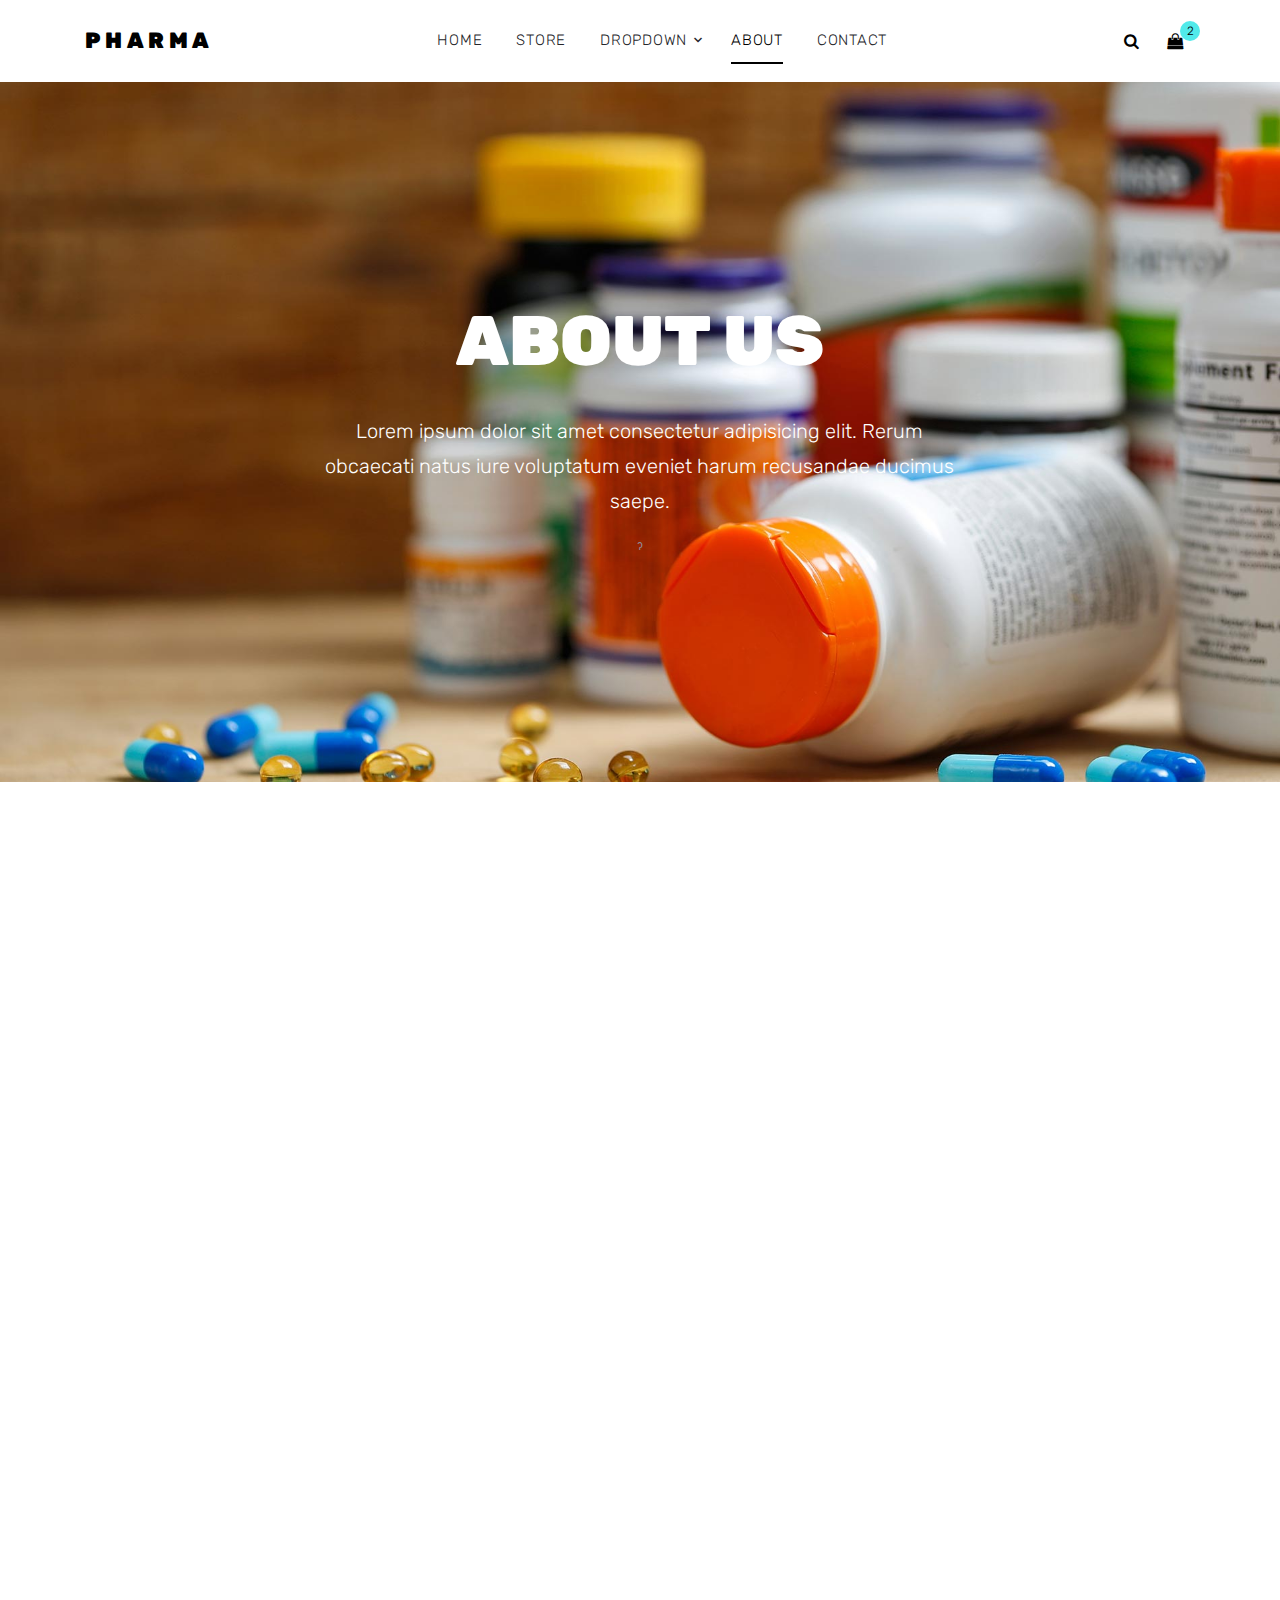
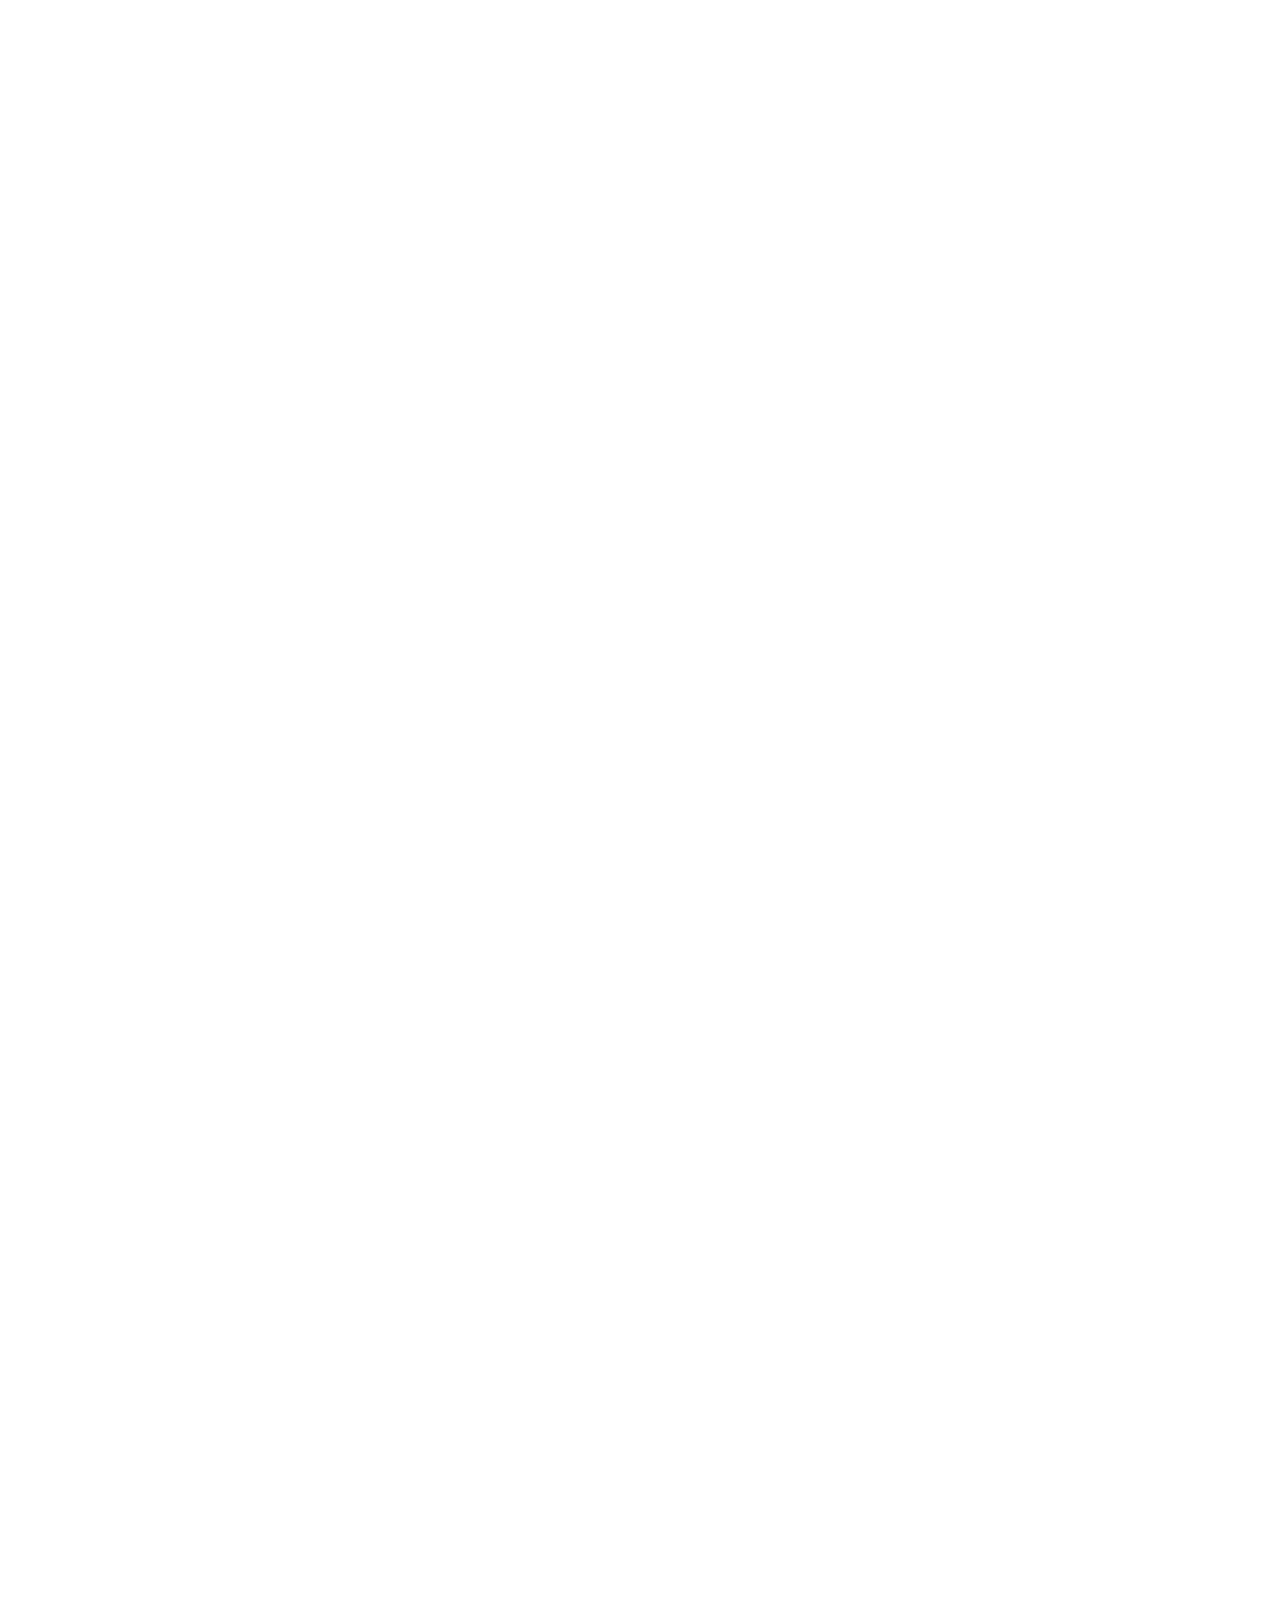
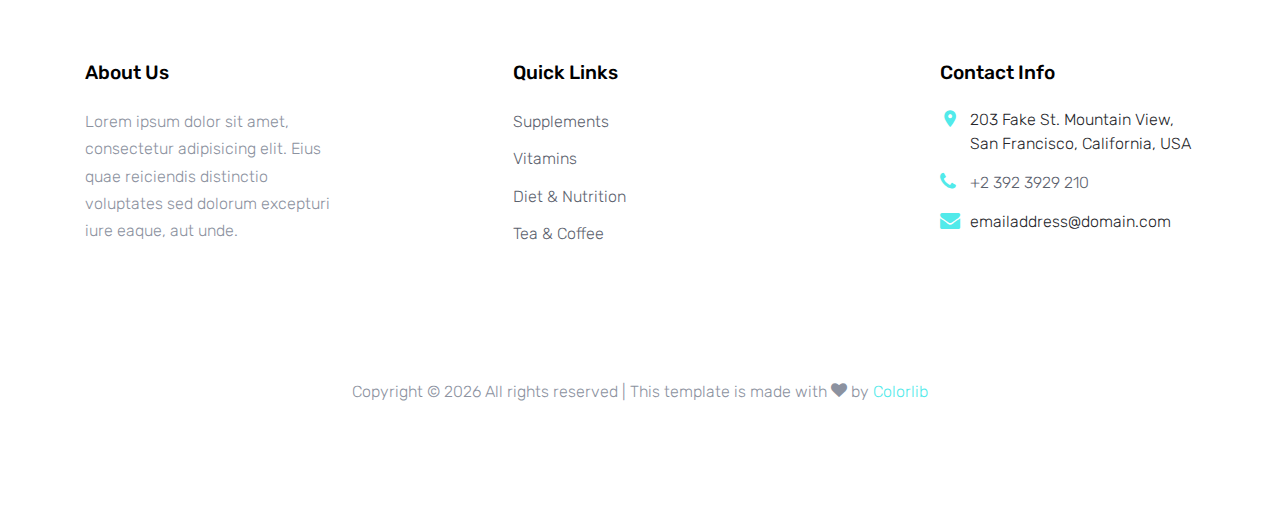
==== about.html @ a9eef4cd "first commit" ====
<!DOCTYPE html>
<html lang="en">

<head>
  <title>Pharma &mdash; Colorlib Template</title>
  <meta charset="utf-8">
  <meta name="viewport" content="width=device-width, initial-scale=1, shrink-to-fit=no">

  <link href="https://fonts.googleapis.com/css?family=Rubik:400,700|Crimson+Text:400,400i" rel="stylesheet">
  <link rel="stylesheet" href="fonts/icomoon/style.css">

  <link rel="stylesheet" href="css/bootstrap.min.css">
  <link rel="stylesheet" href="css/magnific-popup.css">
  <link rel="stylesheet" href="css/jquery-ui.css">
  <link rel="stylesheet" href="css/owl.carousel.min.css">
  <link rel="stylesheet" href="css/owl.theme.default.min.css">


  <link rel="stylesheet" href="css/aos.css">

  <link rel="stylesheet" href="css/style.css">

</head>

<body>

  <div class="site-wrap">


    <div class="site-navbar py-2">

      <div class="search-wrap">
        <div class="container">
          <a href="#" class="search-close js-search-close"><span class="icon-close2"></span></a>
          <form action="#" method="post">
            <input type="text" class="form-control" placeholder="Search keyword and hit enter...">
          </form>
        </div>
      </div>

      <div class="container">
        <div class="d-flex align-items-center justify-content-between">
          <div class="logo">
            <div class="site-logo">
              <a href="index.html" class="js-logo-clone">Pharma</a>
            </div>
          </div>
          <div class="main-nav d-none d-lg-block">
            <nav class="site-navigation text-right text-md-center" role="navigation">
              <ul class="site-menu js-clone-nav d-none d-lg-block">
                <li><a href="index.html">Home</a></li>
                <li><a href="shop.html">Store</a></li>
                <li class="has-children">
                  <a href="#">Dropdown</a>
                  <ul class="dropdown">
                    <li><a href="#">Supplements</a></li>
                    <li class="has-children">
                      <a href="#">Vitamins</a>
                      <ul class="dropdown">
                        <li><a href="#">Supplements</a></li>
                        <li><a href="#">Vitamins</a></li>
                        <li><a href="#">Diet &amp; Nutrition</a></li>
                        <li><a href="#">Tea &amp; Coffee</a></li>
                      </ul>
                    </li>
                    <li><a href="#">Diet &amp; Nutrition</a></li>
                    <li><a href="#">Tea &amp; Coffee</a></li>

                  </ul>
                </li>
                <li class="active"><a href="about.html">About</a></li>
                <li><a href="contact.html">Contact</a></li>
              </ul>
            </nav>
          </div>
          <div class="icons">
            <a href="#" class="icons-btn d-inline-block js-search-open"><span class="icon-search"></span></a>
            <a href="cart.html" class="icons-btn d-inline-block bag">
              <span class="icon-shopping-bag"></span>
              <span class="number">2</span>
            </a>
            <a href="#" class="site-menu-toggle js-menu-toggle ml-3 d-inline-block d-lg-none"><span
                class="icon-menu"></span></a>
          </div>
        </div>
      </div>
    </div>

    <div class="site-blocks-cover inner-page" style="background-image: url('images/hero_1.jpg');">
      <div class="container">
        <div class="row">
          <div class="col-lg-7 mx-auto align-self-center">
            <div class=" text-center">
              <h1>About Us</h1>
              <p>Lorem ipsum dolor sit amet consectetur adipisicing elit. Rerum obcaecati natus iure voluptatum eveniet harum recusandae ducimus saepe.</p>ˀ
            </div>
          </div>
        </div>
      </div>
    </div>

    <div class="site-section bg-light custom-border-bottom" data-aos="fade">
      <div class="container">
        <div class="row mb-5">
          <div class="col-md-6">
            <div class="block-16">
              <figure>
                <img src="images/bg_1.jpg" alt="Image placeholder" class="img-fluid rounded">
                <a href="https://vimeo.com/channels/staffpicks/93951774" class="play-button popup-vimeo"><span
                    class="icon-play"></span></a>
    
              </figure>
            </div>
          </div>
          <div class="col-md-1"></div>
          <div class="col-md-5">
    
    
            <div class="site-section-heading pt-3 mb-4">
              <h2 class="text-black">How We Started</h2>
            </div>
            <p>Lorem ipsum dolor sit amet, consectetur adipisicing elit. Eius repellat, dicta at laboriosam, nemo
              exercitationem itaque eveniet architecto cumque, deleniti commodi molestias repellendus quos sequi hic fugiat
              asperiores illum. Atque, in, fuga excepturi corrupti error corporis aliquam unde nostrum quas.</p>
            <p>Accusantium dolor ratione maiores est deleniti nihil? Dignissimos est, sunt nulla illum autem in, quibusdam
              cumque recusandae, laudantium minima repellendus.</p>
    
          </div>
        </div>
      </div>
    </div>

    

    <div class="site-section bg-light custom-border-bottom" data-aos="fade">
      <div class="container">
        <div class="row mb-5">
          <div class="col-md-6 order-md-2">
            <div class="block-16">
              <figure>
                <img src="images/hero_1.jpg" alt="Image placeholder" class="img-fluid rounded">
                <a href="https://vimeo.com/channels/staffpicks/93951774" class="play-button popup-vimeo"><span
                    class="icon-play"></span></a>
    
              </figure>
            </div>
          </div>
          <div class="col-md-5 mr-auto">
    
    
            <div class="site-section-heading pt-3 mb-4">
              <h2 class="text-black">We Are Trusted Company</h2>
            </div>
            <p class="text-black">Lorem ipsum dolor sit amet, consectetur adipisicing elit. Eius repellat, dicta at laboriosam, nemo
              exercitationem itaque eveniet architecto cumque, deleniti commodi molestias repellendus quos sequi hic fugiat
              asperiores illum. Atque, in, fuga excepturi corrupti error corporis aliquam unde nostrum quas.</p>
            <p class="text-black">Accusantium dolor ratione maiores est deleniti nihil? Dignissimos est, sunt nulla illum autem in, quibusdam
              cumque recusandae, laudantium minima repellendus.</p>
    
          </div>
        </div>
      </div>
    </div>
    
    <div class="site-section site-section-sm site-blocks-1 border-0" data-aos="fade">
      <div class="container">
        <div class="row">
          <div class="col-md-6 col-lg-4 d-lg-flex mb-4 mb-lg-0 pl-4" data-aos="fade-up" data-aos-delay="">
            <div class="icon mr-4 align-self-start">
              <span class="icon-truck text-primary"></span>
            </div>
            <div class="text">
              <h2>Free Shipping</h2>
              <p>Lorem ipsum dolor sit amet, consectetur adipiscing elit. Phasellus at iaculis quam. Integer accumsan
                tincidunt fringilla.</p>
            </div>
          </div>
          <div class="col-md-6 col-lg-4 d-lg-flex mb-4 mb-lg-0 pl-4" data-aos="fade-up" data-aos-delay="100">
            <div class="icon mr-4 align-self-start">
              <span class="icon-refresh2 text-primary"></span>
            </div>
            <div class="text">
              <h2>Free Returns</h2>
              <p>Lorem ipsum dolor sit amet, consectetur adipiscing elit. Phasellus at iaculis quam. Integer accumsan
                tincidunt fringilla.</p>
            </div>
          </div>
          <div class="col-md-6 col-lg-4 d-lg-flex mb-4 mb-lg-0 pl-4" data-aos="fade-up" data-aos-delay="200">
            <div class="icon mr-4 align-self-start">
              <span class="icon-help text-primary"></span>
            </div>
            <div class="text">
              <h2>Customer Support</h2>
              <p>Lorem ipsum dolor sit amet, consectetur adipiscing elit. Phasellus at iaculis quam. Integer accumsan
                tincidunt fringilla.</p>
            </div>
          </div>
        </div>
      </div>
    </div>
    

    <div class="site-section bg-light custom-border-bottom" data-aos="fade">
      <div class="container">
        <div class="row justify-content-center mb-5">
          <div class="col-md-7 site-section-heading text-center pt-4">
            <h2>The Team</h2>
          </div>
        </div>
        <div class="row">
          <div class="col-md-6 col-lg-6 mb-5">
    
            <div class="block-38 text-center">
              <div class="block-38-img">
                <div class="block-38-header">
                  <img src="images/person_1.jpg" alt="Image placeholder" class="mb-4">
                  <h3 class="block-38-heading h4">Elizabeth Graham</h3>
                  <p class="block-38-subheading">CEO/Co-Founder</p>
                </div>
                <div class="block-38-body">
                  <p>Lorem ipsum dolor sit amet consectetur adipisicing elit. Vitae aut minima nihil sit distinctio
                    recusandae doloribus ut fugit officia voluptate soluta. </p>
                </div>
              </div>
            </div>
          </div>
          <div class="col-md-6 col-lg-6 mb-5">
            <div class="block-38 text-center">
              <div class="block-38-img">
                <div class="block-38-header">
                  <img src="images/person_2.jpg" alt="Image placeholder" class="mb-4">
                  <h3 class="block-38-heading h4">Jennifer Greive</h3>
                  <p class="block-38-subheading">Co-Founder</p>
                </div>
                <div class="block-38-body">
                  <p>Lorem ipsum dolor sit amet consectetur adipisicing elit. Vitae aut minima nihil sit distinctio
                    recusandae doloribus ut fugit officia voluptate soluta. </p>
                </div>
              </div>
            </div>
          </div>
          <div class="col-md-6 col-lg-6 mb-5">
            <div class="block-38 text-center">
              <div class="block-38-img">
                <div class="block-38-header">
                  <img src="images/person_3.jpg" alt="Image placeholder" class="mb-4">
                  <h3 class="block-38-heading h4">Patrick Marx</h3>
                  <p class="block-38-subheading">Marketing</p>
                </div>
                <div class="block-38-body">
                  <p>Lorem ipsum dolor sit amet consectetur adipisicing elit. Vitae aut minima nihil sit distinctio
                    recusandae doloribus ut fugit officia voluptate soluta. </p>
                </div>
              </div>
            </div>
          </div>
          <div class="col-md-6 col-lg-6 mb-5">
            <div class="block-38 text-center">
              <div class="block-38-img">
                <div class="block-38-header">
                  <img src="images/person_4.jpg" alt="Image placeholder" class="mb-4">
                  <h3 class="block-38-heading h4">Mike Coolbert</h3>
                  <p class="block-38-subheading">Sales Manager</p>
                </div>
                <div class="block-38-body">
                  <p>Lorem ipsum dolor sit amet consectetur adipisicing elit. Vitae aut minima nihil sit distinctio
                    recusandae doloribus ut fugit officia voluptate soluta. </p>
                </div>
              </div>
            </div>
          </div>
        </div>
      </div>
    </div>


    <footer class="site-footer">
      <div class="container">
        <div class="row">
          <div class="col-md-6 col-lg-3 mb-4 mb-lg-0">

            <div class="block-7">
              <h3 class="footer-heading mb-4">About Us</h3>
              <p>Lorem ipsum dolor sit amet, consectetur adipisicing elit. Eius quae reiciendis distinctio voluptates
                sed dolorum excepturi iure eaque, aut unde.</p>
            </div>

          </div>
          <div class="col-lg-3 mx-auto mb-5 mb-lg-0">
            <h3 class="footer-heading mb-4">Quick Links</h3>
            <ul class="list-unstyled">
              <li><a href="#">Supplements</a></li>
              <li><a href="#">Vitamins</a></li>
              <li><a href="#">Diet &amp; Nutrition</a></li>
              <li><a href="#">Tea &amp; Coffee</a></li>
            </ul>
          </div>

          <div class="col-md-6 col-lg-3">
            <div class="block-5 mb-5">
              <h3 class="footer-heading mb-4">Contact Info</h3>
              <ul class="list-unstyled">
                <li class="address">203 Fake St. Mountain View, San Francisco, California, USA</li>
                <li class="phone"><a href="tel://23923929210">+2 392 3929 210</a></li>
                <li class="email">emailaddress@domain.com</li>
              </ul>
            </div>


          </div>
        </div>
        <div class="row pt-5 mt-5 text-center">
          <div class="col-md-12">
            <p>
              <!-- Link back to Colorlib can't be removed. Template is licensed under CC BY 3.0. -->
              Copyright &copy;
              <script>document.write(new Date().getFullYear());</script> All rights reserved | This template is made
              with <i class="icon-heart" aria-hidden="true"></i> by <a href="https://colorlib.com" target="_blank"
                class="text-primary">Colorlib</a>
              <!-- Link back to Colorlib can't be removed. Template is licensed under CC BY 3.0. -->
            </p>
          </div>

        </div>
      </div>
    </footer>
  </div>

  <script src="js/jquery-3.3.1.min.js"></script>
  <script src="js/jquery-ui.js"></script>
  <script src="js/popper.min.js"></script>
  <script src="js/bootstrap.min.js"></script>
  <script src="js/owl.carousel.min.js"></script>
  <script src="js/jquery.magnific-popup.min.js"></script>
  <script src="js/aos.js"></script>

  <script src="js/main.js"></script>

</body>

</html>
---- fonts/icomoon/style.css ----
@font-face {
  font-family: 'icomoon';
  src:  url('fonts/icomoon.eot?10si43');
  src:  url('fonts/icomoon.eot?10si43#iefix') format('embedded-opentype'),
    url('fonts/icomoon.ttf?10si43') format('truetype'),
    url('fonts/icomoon.woff?10si43') format('woff'),
    url('fonts/icomoon.svg?10si43#icomoon') format('svg');
  font-weight: normal;
  font-style: normal;
}

[class^="icon-"], [class*=" icon-"] {
  /* use !important to prevent issues with browser extensions that change fonts */
  font-family: 'icomoon' !important;
  speak: none;
  font-style: normal;
  font-weight: normal;
  font-variant: normal;
  text-transform: none;
  line-height: 1;

  /* Better Font Rendering =========== */
  -webkit-font-smoothing: antialiased;
  -moz-osx-font-smoothing: grayscale;
}

.icon-asterisk:before {
  content: "\f069";
}
.icon-plus:before {
  content: "\f067";
}
.icon-question:before {
  content: "\f128";
}
.icon-minus:before {
  content: "\f068";
}
.icon-glass:before {
  content: "\f000";
}
.icon-music:before {
  content: "\f001";
}
.icon-search:before {
  content: "\f002";
}
.icon-envelope-o:before {
  content: "\f003";
}
.icon-heart:before {
  content: "\f004";
}
.icon-star:before {
  content: "\f005";
}
.icon-star-o:before {
  content: "\f006";
}
.icon-user:before {
  content: "\f007";
}
.icon-film:before {
  content: "\f008";
}
.icon-th-large:before {
  content: "\f009";
}
.icon-th:before {
  content: "\f00a";
}
.icon-th-list:before {
  content: "\f00b";
}
.icon-check:before {
  content: "\f00c";
}
.icon-close:before {
  content: "\f00d";
}
.icon-remove:before {
  content: "\f00d";
}
.icon-times:before {
  content: "\f00d";
}
.icon-search-plus:before {
  content: "\f00e";
}
.icon-search-minus:before {
  content: "\f010";
}
.icon-power-off:before {
  content: "\f011";
}
.icon-signal:before {
  content: "\f012";
}
.icon-cog:before {
  content: "\f013";
}
.icon-gear:before {
  content: "\f013";
}
.icon-trash-o:before {
  content: "\f014";
}
.icon-home:before {
  content: "\f015";
}
.icon-file-o:before {
  content: "\f016";
}
.icon-clock-o:before {
  content: "\f017";
}
.icon-road:before {
  content: "\f018";
}
.icon-download:before {
  content: "\f019";
}
.icon-arrow-circle-o-down:before {
  content: "\f01a";
}
.icon-arrow-circle-o-up:before {
  content: "\f01b";
}
.icon-inbox:before {
  content: "\f01c";
}
.icon-play-circle-o:before {
  content: "\f01d";
}
.icon-repeat:before {
  content: "\f01e";
}
.icon-rotate-right:before {
  content: "\f01e";
}
.icon-refresh:before {
  content: "\f021";
}
.icon-list-alt:before {
  content: "\f022";
}
.icon-lock:before {
  content: "\f023";
}
.icon-flag:before {
  content: "\f024";
}
.icon-headphones:before {
  content: "\f025";
}
.icon-volume-off:before {
  content: "\f026";
}
.icon-volume-down:before {
  content: "\f027";
}
.icon-volume-up:before {
  content: "\f028";
}
.icon-qrcode:before {
  content: "\f029";
}
.icon-barcode:before {
  content: "\f02a";
}
.icon-tag:before {
  content: "\f02b";
}
.icon-tags:before {
  content: "\f02c";
}
.icon-book:before {
  content: "\f02d";
}
.icon-bookmark:before {
  content: "\f02e";
}
.icon-print:before {
  content: "\f02f";
}
.icon-camera:before {
  content: "\f030";
}
.icon-font:before {
  content: "\f031";
}
.icon-bold:before {
  content: "\f032";
}
.icon-italic:before {
  content: "\f033";
}
.icon-text-height:before {
  content: "\f034";
}
.icon-text-width:before {
  content: "\f035";
}
.icon-align-left:before {
  content: "\f036";
}
.icon-align-center:before {
  content: "\f037";
}
.icon-align-right:before {
  content: "\f038";
}
.icon-align-justify:before {
  content: "\f039";
}
.icon-list:before {
  content: "\f03a";
}
.icon-dedent:before {
  content: "\f03b";
}
.icon-outdent:before {
  content: "\f03b";
}
.icon-indent:before {
  content: "\f03c";
}
.icon-video-camera:before {
  content: "\f03d";
}
.icon-image:before {
  content: "\f03e";
}
.icon-photo:before {
  content: "\f03e";
}
.icon-picture-o:before {
  content: "\f03e";
}
.icon-pencil:before {
  content: "\f040";
}
.icon-map-marker:before {
  content: "\f041";
}
.icon-adjust:before {
  content: "\f042";
}
.icon-tint:before {
  content: "\f043";
}
.icon-edit:before {
  content: "\f044";
}
.icon-pencil-square-o:before {
  content: "\f044";
}
.icon-share-square-o:before {
  content: "\f045";
}
.icon-check-square-o:before {
  content: "\f046";
}
.icon-arrows:before {
  content: "\f047";
}
.icon-step-backward:before {
  content: "\f048";
}
.icon-fast-backward:before {
  content: "\f049";
}
.icon-backward:before {
  content: "\f04a";
}
.icon-play:before {
  content: "\f04b";
}
.icon-pause:before {
  content: "\f04c";
}
.icon-stop:before {
  content: "\f04d";
}
.icon-forward:before {
  content: "\f04e";
}
.icon-fast-forward:before {
  content: "\f050";
}
.icon-step-forward:before {
  content: "\f051";
}
.icon-eject:before {
  content: "\f052";
}
.icon-chevron-left:before {
  content: "\f053";
}
.icon-chevron-right:before {
  content: "\f054";
}
.icon-plus-circle:before {
  content: "\f055";
}
.icon-minus-circle:before {
  content: "\f056";
}
.icon-times-circle:before {
  content: "\f057";
}
.icon-check-circle:before {
  content: "\f058";
}
.icon-question-circle:before {
  content: "\f059";
}
.icon-info-circle:before {
  content: "\f05a";
}
.icon-crosshairs:before {
  content: "\f05b";
}
.icon-times-circle-o:before {
  content: "\f05c";
}
.icon-check-circle-o:before {
  content: "\f05d";
}
.icon-ban:before {
  content: "\f05e";
}
.icon-arrow-left:before {
  content: "\f060";
}
.icon-arrow-right:before {
  content: "\f061";
}
.icon-arrow-up:before {
  content: "\f062";
}
.icon-arrow-down:before {
  content: "\f063";
}
.icon-mail-forward:before {
  content: "\f064";
}
.icon-share:before {
  content: "\f064";
}
.icon-expand:before {
  content: "\f065";
}
.icon-compress:before {
  content: "\f066";
}
.icon-exclamation-circle:before {
  content: "\f06a";
}
.icon-gift:before {
  content: "\f06b";
}
.icon-leaf:before {
  content: "\f06c";
}
.icon-fire:before {
  content: "\f06d";
}
.icon-eye:before {
  content: "\f06e";
}
.icon-eye-slash:before {
  content: "\f070";
}
.icon-exclamation-triangle:before {
  content: "\f071";
}
.icon-warning:before {
  content: "\f071";
}
.icon-plane:before {
  content: "\f072";
}
.icon-calendar:before {
  content: "\f073";
}
.icon-random:before {
  content: "\f074";
}
.icon-comment:before {
  content: "\f075";
}
.icon-magnet:before {
  content: "\f076";
}
.icon-chevron-up:before {
  content: "\f077";
}
.icon-chevron-down:before {
  content: "\f078";
}
.icon-retweet:before {
  content: "\f079";
}
.icon-shopping-cart:before {
  content: "\f07a";
}
.icon-folder:before {
  content: "\f07b";
}
.icon-folder-open:before {
  content: "\f07c";
}
.icon-arrows-v:before {
  content: "\f07d";
}
.icon-arrows-h:before {
  content: "\f07e";
}
.icon-bar-chart:before {
  content: "\f080";
}
.icon-bar-chart-o:before {
  content: "\f080";
}
.icon-twitter-square:before {
  content: "\f081";
}
.icon-facebook-square:before {
  content: "\f082";
}
.icon-camera-retro:before {
  content: "\f083";
}
.icon-key:before {
  content: "\f084";
}
.icon-cogs:before {
  content: "\f085";
}
.icon-gears:before {
  content: "\f085";
}
.icon-comments:before {
  content: "\f086";
}
.icon-thumbs-o-up:before {
  content: "\f087";
}
.icon-thumbs-o-down:before {
  content: "\f088";
}
.icon-star-half:before {
  content: "\f089";
}
.icon-heart-o:before {
  content: "\f08a";
}
.icon-sign-out:before {
  content: "\f08b";
}
.icon-linkedin-square:before {
  content: "\f08c";
}
.icon-thumb-tack:before {
  content: "\f08d";
}
.icon-external-link:before {
  content: "\f08e";
}
.icon-sign-in:before {
  content: "\f090";
}
.icon-trophy:before {
  content: "\f091";
}
.icon-github-square:before {
  content: "\f092";
}
.icon-upload:before {
  content: "\f093";
}
.icon-lemon-o:before {
  content: "\f094";
}
.icon-phone:before {
  content: "\f095";
}
.icon-square-o:before {
  content: "\f096";
}
.icon-bookmark-o:before {
  content: "\f097";
}
.icon-phone-square:before {
  content: "\f098";
}
.icon-twitter:before {
  content: "\f099";
}
.icon-facebook:before {
  content: "\f09a";
}
.icon-facebook-f:before {
  content: "\f09a";
}
.icon-github:before {
  content: "\f09b";
}
.icon-unlock:before {
  content: "\f09c";
}
.icon-credit-card:before {
  content: "\f09d";
}
.icon-feed:before {
  content: "\f09e";
}
.icon-rss:before {
  content: "\f09e";
}
.icon-hdd-o:before {
  content: "\f0a0";
}
.icon-bullhorn:before {
  content: "\f0a1";
}
.icon-bell-o:before {
  content: "\f0a2";
}
.icon-certificate:before {
  content: "\f0a3";
}
.icon-hand-o-right:before {
  content: "\f0a4";
}
.icon-hand-o-left:before {
  content: "\f0a5";
}
.icon-hand-o-up:before {
  content: "\f0a6";
}
.icon-hand-o-down:before {
  content: "\f0a7";
}
.icon-arrow-circle-left:before {
  content: "\f0a8";
}
.icon-arrow-circle-right:before {
  content: "\f0a9";
}
.icon-arrow-circle-up:before {
  content: "\f0aa";
}
.icon-arrow-circle-down:before {
  content: "\f0ab";
}
.icon-globe:before {
  content: "\f0ac";
}
.icon-wrench:before {
  content: "\f0ad";
}
.icon-tasks:before {
  content: "\f0ae";
}
.icon-filter:before {
  content: "\f0b0";
}
.icon-briefcase:before {
  content: "\f0b1";
}
.icon-arrows-alt:before {
  content: "\f0b2";
}
.icon-group:before {
  content: "\f0c0";
}
.icon-users:before {
  content: "\f0c0";
}
.icon-chain:before {
  content: "\f0c1";
}
.icon-link:before {
  content: "\f0c1";
}
.icon-cloud:before {
  content: "\f0c2";
}
.icon-flask:before {
  content: "\f0c3";
}
.icon-cut:before {
  content: "\f0c4";
}
.icon-scissors:before {
  content: "\f0c4";
}
.icon-copy:before {
  content: "\f0c5";
}
.icon-files-o:before {
  content: "\f0c5";
}
.icon-paperclip:before {
  content: "\f0c6";
}
.icon-floppy-o:before {
  content: "\f0c7";
}
.icon-save:before {
  content: "\f0c7";
}
.icon-square:before {
  content: "\f0c8";
}
.icon-bars:before {
  content: "\f0c9";
}
.icon-navicon:before {
  content: "\f0c9";
}
.icon-reorder:before {
  content: "\f0c9";
}
.icon-list-ul:before {
  content: "\f0ca";
}
.icon-list-ol:before {
  content: "\f0cb";
}
.icon-strikethrough:before {
  content: "\f0cc";
}
.icon-underline:before {
  content: "\f0cd";
}
.icon-table:before {
  content: "\f0ce";
}
.icon-magic:before {
  content: "\f0d0";
}
.icon-truck:before {
  content: "\f0d1";
}
.icon-pinterest:before {
  content: "\f0d2";
}
.icon-pinterest-square:before {
  content: "\f0d3";
}
.icon-google-plus-square:before {
  content: "\f0d4";
}
.icon-google-plus:before {
  content: "\f0d5";
}
.icon-money:before {
  content: "\f0d6";
}
.icon-caret-down:before {
  content: "\f0d7";
}
.icon-caret-up:before {
  content: "\f0d8";
}
.icon-caret-left:before {
  content: "\f0d9";
}
.icon-caret-right:before {
  content: "\f0da";
}
.icon-columns:before {
  content: "\f0db";
}
.icon-sort:before {
  content: "\f0dc";
}
.icon-unsorted:before {
  content: "\f0dc";
}
.icon-sort-desc:before {
  content: "\f0dd";
}
.icon-sort-down:before {
  content: "\f0dd";
}
.icon-sort-asc:before {
  content: "\f0de";
}
.icon-sort-up:before {
  content: "\f0de";
}
.icon-envelope:before {
  content: "\f0e0";
}
.icon-linkedin:before {
  content: "\f0e1";
}
.icon-rotate-left:before {
  content: "\f0e2";
}
.icon-undo:before {
  content: "\f0e2";
}
.icon-gavel:before {
  content: "\f0e3";
}
.icon-legal:before {
  content: "\f0e3";
}
.icon-dashboard:before {
  content: "\f0e4";
}
.icon-tachometer:before {
  content: "\f0e4";
}
.icon-comment-o:before {
  content: "\f0e5";
}
.icon-comments-o:before {
  content: "\f0e6";
}
.icon-bolt:before {
  content: "\f0e7";
}
.icon-flash:before {
  content: "\f0e7";
}
.icon-sitemap:before {
  content: "\f0e8";
}
.icon-umbrella:before {
  content: "\f0e9";
}
.icon-clipboard:before {
  content: "\f0ea";
}
.icon-paste:before {
  content: "\f0ea";
}
.icon-lightbulb-o:before {
  content: "\f0eb";
}
.icon-exchange:before {
  content: "\f0ec";
}
.icon-cloud-download:before {
  content: "\f0ed";
}
.icon-cloud-upload:before {
  content: "\f0ee";
}
.icon-user-md:before {
  content: "\f0f0";
}
.icon-stethoscope:before {
  content: "\f0f1";
}
.icon-suitcase:before {
  content: "\f0f2";
}
.icon-bell:before {
  content: "\f0f3";
}
.icon-coffee:before {
  content: "\f0f4";
}
.icon-cutlery:before {
  content: "\f0f5";
}
.icon-file-text-o:before {
  content: "\f0f6";
}
.icon-building-o:before {
  content: "\f0f7";
}
.icon-hospital-o:before {
  content: "\f0f8";
}
.icon-ambulance:before {
  content: "\f0f9";
}
.icon-medkit:before {
  content: "\f0fa";
}
.icon-fighter-jet:before {
  content: "\f0fb";
}
.icon-beer:before {
  content: "\f0fc";
}
.icon-h-square:before {
  content: "\f0fd";
}
.icon-plus-square:before {
  content: "\f0fe";
}
.icon-angle-double-left:before {
  content: "\f100";
}
.icon-angle-double-right:before {
  content: "\f101";
}
.icon-angle-double-up:before {
  content: "\f102";
}
.icon-angle-double-down:before {
  content: "\f103";
}
.icon-angle-left:before {
  content: "\f104";
}
.icon-angle-right:before {
  content: "\f105";
}
.icon-angle-up:before {
  content: "\f106";
}
.icon-angle-down:before {
  content: "\f107";
}
.icon-desktop:before {
  content: "\f108";
}
.icon-laptop:before {
  content: "\f109";
}
.icon-tablet:before {
  content: "\f10a";
}
.icon-mobile:before {
  content: "\f10b";
}
.icon-mobile-phone:before {
  content: "\f10b";
}
.icon-circle-o:before {
  content: "\f10c";
}
.icon-quote-left:before {
  content: "\f10d";
}
.icon-quote-right:before {
  content: "\f10e";
}
.icon-spinner:before {
  content: "\f110";
}
.icon-circle:before {
  content: "\f111";
}
.icon-mail-reply:before {
  content: "\f112";
}
.icon-reply:before {
  content: "\f112";
}
.icon-github-alt:before {
  content: "\f113";
}
.icon-folder-o:before {
  content: "\f114";
}
.icon-folder-open-o:before {
  content: "\f115";
}
.icon-smile-o:before {
  content: "\f118";
}
.icon-frown-o:before {
  content: "\f119";
}
.icon-meh-o:before {
  content: "\f11a";
}
.icon-gamepad:before {
  content: "\f11b";
}
.icon-keyboard-o:before {
  content: "\f11c";
}
.icon-flag-o:before {
  content: "\f11d";
}
.icon-flag-checkered:before {
  content: "\f11e";
}
.icon-terminal:before {
  content: "\f120";
}
.icon-code:before {
  content: "\f121";
}
.icon-mail-reply-all:before {
  content: "\f122";
}
.icon-reply-all:before {
  content: "\f122";
}
.icon-star-half-empty:before {
  content: "\f123";
}
.icon-star-half-full:before {
  content: "\f123";
}
.icon-star-half-o:before {
  content: "\f123";
}
.icon-location-arrow:before {
  content: "\f124";
}
.icon-crop:before {
  content: "\f125";
}
.icon-code-fork:before {
  content: "\f126";
}
.icon-chain-broken:before {
  content: "\f127";
}
.icon-unlink:before {
  content: "\f127";
}
.icon-info:before {
  content: "\f129";
}
.icon-exclamation:before {
  content: "\f12a";
}
.icon-superscript:before {
  content: "\f12b";
}
.icon-subscript:before {
  content: "\f12c";
}
.icon-eraser:before {
  content: "\f12d";
}
.icon-puzzle-piece:before {
  content: "\f12e";
}
.icon-microphone:before {
  content: "\f130";
}
.icon-microphone-slash:before {
  content: "\f131";
}
.icon-shield:before {
  content: "\f132";
}
.icon-calendar-o:before {
  content: "\f133";
}
.icon-fire-extinguisher:before {
  content: "\f134";
}
.icon-rocket:before {
  content: "\f135";
}
.icon-maxcdn:before {
  content: "\f136";
}
.icon-chevron-circle-left:before {
  content: "\f137";
}
.icon-chevron-circle-right:before {
  content: "\f138";
}
.icon-chevron-circle-up:before {
  content: "\f139";
}
.icon-chevron-circle-down:before {
  content: "\f13a";
}
.icon-html5:before {
  content: "\f13b";
}
.icon-css3:before {
  content: "\f13c";
}
.icon-anchor:before {
  content: "\f13d";
}
.icon-unlock-alt:before {
  content: "\f13e";
}
.icon-bullseye:before {
  content: "\f140";
}
.icon-ellipsis-h:before {
  content: "\f141";
}
.icon-ellipsis-v:before {
  content: "\f142";
}
.icon-rss-square:before {
  content: "\f143";
}
.icon-play-circle:before {
  content: "\f144";
}
.icon-ticket:before {
  content: "\f145";
}
.icon-minus-square:before {
  content: "\f146";
}
.icon-minus-square-o:before {
  content: "\f147";
}
.icon-level-up:before {
  content: "\f148";
}
.icon-level-down:before {
  content: "\f149";
}
.icon-check-square:before {
  content: "\f14a";
}
.icon-pencil-square:before {
  content: "\f14b";
}
.icon-external-link-square:before {
  content: "\f14c";
}
.icon-share-square:before {
  content: "\f14d";
}
.icon-compass:before {
  content: "\f14e";
}
.icon-caret-square-o-down:before {
  content: "\f150";
}
.icon-toggle-down:before {
  content: "\f150";
}
.icon-caret-square-o-up:before {
  content: "\f151";
}
.icon-toggle-up:before {
  content: "\f151";
}
.icon-caret-square-o-right:before {
  content: "\f152";
}
.icon-toggle-right:before {
  content: "\f152";
}
.icon-eur:before {
  content: "\f153";
}
.icon-euro:before {
  content: "\f153";
}
.icon-gbp:before {
  content: "\f154";
}
.icon-dollar:before {
  content: "\f155";
}
.icon-usd:before {
  content: "\f155";
}
.icon-inr:before {
  content: "\f156";
}
.icon-rupee:before {
  content: "\f156";
}
.icon-cny:before {
  content: "\f157";
}
.icon-jpy:before {
  content: "\f157";
}
.icon-rmb:before {
  content: "\f157";
}
.icon-yen:before {
  content: "\f157";
}
.icon-rouble:before {
  content: "\f158";
}
.icon-rub:before {
  content: "\f158";
}
.icon-ruble:before {
  content: "\f158";
}
.icon-krw:before {
  content: "\f159";
}
.icon-won:before {
  content: "\f159";
}
.icon-bitcoin:before {
  content: "\f15a";
}
.icon-btc:before {
  content: "\f15a";
}
.icon-file:before {
  content: "\f15b";
}
.icon-file-text:before {
  content: "\f15c";
}
.icon-sort-alpha-asc:before {
  content: "\f15d";
}
.icon-sort-alpha-desc:before {
  content: "\f15e";
}
.icon-sort-amount-asc:before {
  content: "\f160";
}
.icon-sort-amount-desc:before {
  content: "\f161";
}
.icon-sort-numeric-asc:before {
  content: "\f162";
}
.icon-sort-numeric-desc:before {
  content: "\f163";
}
.icon-thumbs-up:before {
  content: "\f164";
}
.icon-thumbs-down:before {
  content: "\f165";
}
.icon-youtube-square:before {
  content: "\f166";
}
.icon-youtube:before {
  content: "\f167";
}
.icon-xing:before {
  content: "\f168";
}
.icon-xing-square:before {
  content: "\f169";
}
.icon-youtube-play:before {
  content: "\f16a";
}
.icon-dropbox:before {
  content: "\f16b";
}
.icon-stack-overflow:before {
  content: "\f16c";
}
.icon-instagram:before {
  content: "\f16d";
}
.icon-flickr:before {
  content: "\f16e";
}
.icon-adn:before {
  content: "\f170";
}
.icon-bitbucket:before {
  content: "\f171";
}
.icon-bitbucket-square:before {
  content: "\f172";
}
.icon-tumblr:before {
  content: "\f173";
}
.icon-tumblr-square:before {
  content: "\f174";
}
.icon-long-arrow-down:before {
  content: "\f175";
}
.icon-long-arrow-up:before {
  content: "\f176";
}
.icon-long-arrow-left:before {
  content: "\f177";
}
.icon-long-arrow-right:before {
  content: "\f178";
}
.icon-apple:before {
  content: "\f179";
}
.icon-windows:before {
  content: "\f17a";
}
.icon-android:before {
  content: "\f17b";
}
.icon-linux:before {
  content: "\f17c";
}
.icon-dribbble:before {
  content: "\f17d";
}
.icon-skype:before {
  content: "\f17e";
}
.icon-foursquare:before {
  content: "\f180";
}
.icon-trello:before {
  content: "\f181";
}
.icon-female:before {
  content: "\f182";
}
.icon-male:before {
  content: "\f183";
}
.icon-gittip:before {
  content: "\f184";
}
.icon-gratipay:before {
  content: "\f184";
}
.icon-sun-o:before {
  content: "\f185";
}
.icon-moon-o:before {
  content: "\f186";
}
.icon-archive:before {
  content: "\f187";
}
.icon-bug:before {
  content: "\f188";
}
.icon-vk:before {
  content: "\f189";
}
.icon-weibo:before {
  content: "\f18a";
}
.icon-renren:before {
  content: "\f18b";
}
.icon-pagelines:before {
  content: "\f18c";
}
.icon-stack-exchange:before {
  content: "\f18d";
}
.icon-arrow-circle-o-right:before {
  content: "\f18e";
}
.icon-arrow-circle-o-left:before {
  content: "\f190";
}
.icon-caret-square-o-left:before {
  content: "\f191";
}
.icon-toggle-left:before {
  content: "\f191";
}
.icon-dot-circle-o:before {
  content: "\f192";
}
.icon-wheelchair:before {
  content: "\f193";
}
.icon-vimeo-square:before {
  content: "\f194";
}
.icon-try:before {
  content: "\f195";
}
.icon-turkish-lira:before {
  content: "\f195";
}
.icon-plus-square-o:before {
  content: "\f196";
}
.icon-space-shuttle:before {
  content: "\f197";
}
.icon-slack:before {
  content: "\f198";
}
.icon-envelope-square:before {
  content: "\f199";
}
.icon-wordpress:before {
  content: "\f19a";
}
.icon-openid:before {
  content: "\f19b";
}
.icon-bank:before {
  content: "\f19c";
}
.icon-institution:before {
  content: "\f19c";
}
.icon-university:before {
  content: "\f19c";
}
.icon-graduation-cap:before {
  content: "\f19d";
}
.icon-mortar-board:before {
  content: "\f19d";
}
.icon-yahoo:before {
  content: "\f19e";
}
.icon-google:before {
  content: "\f1a0";
}
.icon-reddit:before {
  content: "\f1a1";
}
.icon-reddit-square:before {
  content: "\f1a2";
}
.icon-stumbleupon-circle:before {
  content: "\f1a3";
}
.icon-stumbleupon:before {
  content: "\f1a4";
}
.icon-delicious:before {
  content: "\f1a5";
}
.icon-digg:before {
  content: "\f1a6";
}
.icon-pied-piper-pp:before {
  content: "\f1a7";
}
.icon-pied-piper-alt:before {
  content: "\f1a8";
}
.icon-drupal:before {
  content: "\f1a9";
}
.icon-joomla:before {
  content: "\f1aa";
}
.icon-language:before {
  content: "\f1ab";
}
.icon-fax:before {
  content: "\f1ac";
}
.icon-building:before {
  content: "\f1ad";
}
.icon-child:before {
  content: "\f1ae";
}
.icon-paw:before {
  content: "\f1b0";
}
.icon-spoon:before {
  content: "\f1b1";
}
.icon-cube:before {
  content: "\f1b2";
}
.icon-cubes:before {
  content: "\f1b3";
}
.icon-behance:before {
  content: "\f1b4";
}
.icon-behance-square:before {
  content: "\f1b5";
}
.icon-steam:before {
  content: "\f1b6";
}
.icon-steam-square:before {
  content: "\f1b7";
}
.icon-recycle:before {
  content: "\f1b8";
}
.icon-automobile:before {
  content: "\f1b9";
}
.icon-car:before {
  content: "\f1b9";
}
.icon-cab:before {
  content: "\f1ba";
}
.icon-taxi:before {
  content: "\f1ba";
}
.icon-tree:before {
  content: "\f1bb";
}
.icon-spotify:before {
  content: "\f1bc";
}
.icon-deviantart:before {
  content: "\f1bd";
}
.icon-soundcloud:before {
  content: "\f1be";
}
.icon-database:before {
  content: "\f1c0";
}
.icon-file-pdf-o:before {
  content: "\f1c1";
}
.icon-file-word-o:before {
  content: "\f1c2";
}
.icon-file-excel-o:before {
  content: "\f1c3";
}
.icon-file-powerpoint-o:before {
  content: "\f1c4";
}
.icon-file-image-o:before {
  content: "\f1c5";
}
.icon-file-photo-o:before {
  content: "\f1c5";
}
.icon-file-picture-o:before {
  content: "\f1c5";
}
.icon-file-archive-o:before {
  content: "\f1c6";
}
.icon-file-zip-o:before {
  content: "\f1c6";
}
.icon-file-audio-o:before {
  content: "\f1c7";
}
.icon-file-sound-o:before {
  content: "\f1c7";
}
.icon-file-movie-o:before {
  content: "\f1c8";
}
.icon-file-video-o:before {
  content: "\f1c8";
}
.icon-file-code-o:before {
  content: "\f1c9";
}
.icon-vine:before {
  content: "\f1ca";
}
.icon-codepen:before {
  content: "\f1cb";
}
.icon-jsfiddle:before {
  content: "\f1cc";
}
.icon-life-bouy:before {
  content: "\f1cd";
}
.icon-life-buoy:before {
  content: "\f1cd";
}
.icon-life-ring:before {
  content: "\f1cd";
}
.icon-life-saver:before {
  content: "\f1cd";
}
.icon-support:before {
  content: "\f1cd";
}
.icon-circle-o-notch:before {
  content: "\f1ce";
}
.icon-ra:before {
  content: "\f1d0";
}
.icon-rebel:before {
  content: "\f1d0";
}
.icon-resistance:before {
  content: "\f1d0";
}
.icon-empire:before {
  content: "\f1d1";
}
.icon-ge:before {
  content: "\f1d1";
}
.icon-git-square:before {
  content: "\f1d2";
}
.icon-git:before {
  content: "\f1d3";
}
.icon-hacker-news:before {
  content: "\f1d4";
}
.icon-y-combinator-square:before {
  content: "\f1d4";
}
.icon-yc-square:before {
  content: "\f1d4";
}
.icon-tencent-weibo:before {
  content: "\f1d5";
}
.icon-qq:before {
  content: "\f1d6";
}
.icon-wechat:before {
  content: "\f1d7";
}
.icon-weixin:before {
  content: "\f1d7";
}
.icon-paper-plane:before {
  content: "\f1d8";
}
.icon-send:before {
  content: "\f1d8";
}
.icon-paper-plane-o:before {
  content: "\f1d9";
}
.icon-send-o:before {
  content: "\f1d9";
}
.icon-history:before {
  content: "\f1da";
}
.icon-circle-thin:before {
  content: "\f1db";
}
.icon-header:before {
  content: "\f1dc";
}
.icon-paragraph:before {
  content: "\f1dd";
}
.icon-sliders:before {
  content: "\f1de";
}
.icon-share-alt:before {
  content: "\f1e0";
}
.icon-share-alt-square:before {
  content: "\f1e1";
}
.icon-bomb:before {
  content: "\f1e2";
}
.icon-futbol-o:before {
  content: "\f1e3";
}
.icon-soccer-ball-o:before {
  content: "\f1e3";
}
.icon-tty:before {
  content: "\f1e4";
}
.icon-binoculars:before {
  content: "\f1e5";
}
.icon-plug:before {
  content: "\f1e6";
}
.icon-slideshare:before {
  content: "\f1e7";
}
.icon-twitch:before {
  content: "\f1e8";
}
.icon-yelp:before {
  content: "\f1e9";
}
.icon-newspaper-o:before {
  content: "\f1ea";
}
.icon-wifi:before {
  content: "\f1eb";
}
.icon-calculator:before {
  content: "\f1ec";
}
.icon-paypal:before {
  content: "\f1ed";
}
.icon-google-wallet:before {
  content: "\f1ee";
}
.icon-cc-visa:before {
  content: "\f1f0";
}
.icon-cc-mastercard:before {
  content: "\f1f1";
}
.icon-cc-discover:before {
  content: "\f1f2";
}
.icon-cc-amex:before {
  content: "\f1f3";
}
.icon-cc-paypal:before {
  content: "\f1f4";
}
.icon-cc-stripe:before {
  content: "\f1f5";
}
.icon-bell-slash:before {
  content: "\f1f6";
}
.icon-bell-slash-o:before {
  content: "\f1f7";
}
.icon-trash:before {
  content: "\f1f8";
}
.icon-copyright:before {
  content: "\f1f9";
}
.icon-at:before {
  content: "\f1fa";
}
.icon-eyedropper:before {
  content: "\f1fb";
}
.icon-paint-brush:before {
  content: "\f1fc";
}
.icon-birthday-cake:before {
  content: "\f1fd";
}
.icon-area-chart:before {
  content: "\f1fe";
}
.icon-pie-chart:before {
  content: "\f200";
}
.icon-line-chart:before {
  content: "\f201";
}
.icon-lastfm:before {
  content: "\f202";
}
.icon-lastfm-square:before {
  content: "\f203";
}
.icon-toggle-off:before {
  content: "\f204";
}
.icon-toggle-on:before {
  content: "\f205";
}
.icon-bicycle:before {
  content: "\f206";
}
.icon-bus:before {
  content: "\f207";
}
.icon-ioxhost:before {
  content: "\f208";
}
.icon-angellist:before {
  content: "\f209";
}
.icon-cc:before {
  content: "\f20a";
}
.icon-ils:before {
  content: "\f20b";
}
.icon-shekel:before {
  content: "\f20b";
}
.icon-sheqel:before {
  content: "\f20b";
}
.icon-meanpath:before {
  content: "\f20c";
}
.icon-buysellads:before {
  content: "\f20d";
}
.icon-connectdevelop:before {
  content: "\f20e";
}
.icon-dashcube:before {
  content: "\f210";
}
.icon-forumbee:before {
  content: "\f211";
}
.icon-leanpub:before {
  content: "\f212";
}
.icon-sellsy:before {
  content: "\f213";
}
.icon-shirtsinbulk:before {
  content: "\f214";
}
.icon-simplybuilt:before {
  content: "\f215";
}
.icon-skyatlas:before {
  content: "\f216";
}
.icon-cart-plus:before {
  content: "\f217";
}
.icon-cart-arrow-down:before {
  content: "\f218";
}
.icon-diamond:before {
  content: "\f219";
}
.icon-ship:before {
  content: "\f21a";
}
.icon-user-secret:before {
  content: "\f21b";
}
.icon-motorcycle:before {
  content: "\f21c";
}
.icon-street-view:before {
  content: "\f21d";
}
.icon-heartbeat:before {
  content: "\f21e";
}
.icon-venus:before {
  content: "\f221";
}
.icon-mars:before {
  content: "\f222";
}
.icon-mercury:before {
  content: "\f223";
}
.icon-intersex:before {
  content: "\f224";
}
.icon-transgender:before {
  content: "\f224";
}
.icon-transgender-alt:before {
  content: "\f225";
}
.icon-venus-double:before {
  content: "\f226";
}
.icon-mars-double:before {
  content: "\f227";
}
.icon-venus-mars:before {
  content: "\f228";
}
.icon-mars-stroke:before {
  content: "\f229";
}
.icon-mars-stroke-v:before {
  content: "\f22a";
}
.icon-mars-stroke-h:before {
  content: "\f22b";
}
.icon-neuter:before {
  content: "\f22c";
}
.icon-genderless:before {
  content: "\f22d";
}
.icon-facebook-official:before {
  content: "\f230";
}
.icon-pinterest-p:before {
  content: "\f231";
}
.icon-whatsapp:before {
  content: "\f232";
}
.icon-server:before {
  content: "\f233";
}
.icon-user-plus:before {
  content: "\f234";
}
.icon-user-times:before {
  content: "\f235";
}
.icon-bed:before {
  content: "\f236";
}
.icon-hotel:before {
  content: "\f236";
}
.icon-viacoin:before {
  content: "\f237";
}
.icon-train:before {
  content: "\f238";
}
.icon-subway:before {
  content: "\f239";
}
.icon-medium:before {
  content: "\f23a";
}
.icon-y-combinator:before {
  content: "\f23b";
}
.icon-yc:before {
  content: "\f23b";
}
.icon-optin-monster:before {
  content: "\f23c";
}
.icon-opencart:before {
  content: "\f23d";
}
.icon-expeditedssl:before {
  content: "\f23e";
}
.icon-battery:before {
  content: "\f240";
}
.icon-battery-4:before {
  content: "\f240";
}
.icon-battery-full:before {
  content: "\f240";
}
.icon-battery-3:before {
  content: "\f241";
}
.icon-battery-three-quarters:before {
  content: "\f241";
}
.icon-battery-2:before {
  content: "\f242";
}
.icon-battery-half:before {
  content: "\f242";
}
.icon-battery-1:before {
  content: "\f243";
}
.icon-battery-quarter:before {
  content: "\f243";
}
.icon-battery-0:before {
  content: "\f244";
}
.icon-battery-empty:before {
  content: "\f244";
}
.icon-mouse-pointer:before {
  content: "\f245";
}
.icon-i-cursor:before {
  content: "\f246";
}
.icon-object-group:before {
  content: "\f247";
}
.icon-object-ungroup:before {
  content: "\f248";
}
.icon-sticky-note:before {
  content: "\f249";
}
.icon-sticky-note-o:before {
  content: "\f24a";
}
.icon-cc-jcb:before {
  content: "\f24b";
}
.icon-cc-diners-club:before {
  content: "\f24c";
}
.icon-clone:before {
  content: "\f24d";
}
.icon-balance-scale:before {
  content: "\f24e";
}
.icon-hourglass-o:before {
  content: "\f250";
}
.icon-hourglass-1:before {
  content: "\f251";
}
.icon-hourglass-start:before {
  content: "\f251";
}
.icon-hourglass-2:before {
  content: "\f252";
}
.icon-hourglass-half:before {
  content: "\f252";
}
.icon-hourglass-3:before {
  content: "\f253";
}
.icon-hourglass-end:before {
  content: "\f253";
}
.icon-hourglass:before {
  content: "\f254";
}
.icon-hand-grab-o:before {
  content: "\f255";
}
.icon-hand-rock-o:before {
  content: "\f255";
}
.icon-hand-paper-o:before {
  content: "\f256";
}
.icon-hand-stop-o:before {
  content: "\f256";
}
.icon-hand-scissors-o:before {
  content: "\f257";
}
.icon-hand-lizard-o:before {
  content: "\f258";
}
.icon-hand-spock-o:before {
  content: "\f259";
}
.icon-hand-pointer-o:before {
  content: "\f25a";
}
.icon-hand-peace-o:before {
  content: "\f25b";
}
.icon-trademark:before {
  content: "\f25c";
}
.icon-registered:before {
  content: "\f25d";
}
.icon-creative-commons:before {
  content: "\f25e";
}
.icon-gg:before {
  content: "\f260";
}
.icon-gg-circle:before {
  content: "\f261";
}
.icon-tripadvisor:before {
  content: "\f262";
}
.icon-odnoklassniki:before {
  content: "\f263";
}
.icon-odnoklassniki-square:before {
  content: "\f264";
}
.icon-get-pocket:before {
  content: "\f265";
}
.icon-wikipedia-w:before {
  content: "\f266";
}
.icon-safari:before {
  content: "\f267";
}
.icon-chrome:before {
  content: "\f268";
}
.icon-firefox:before {
  content: "\f269";
}
.icon-opera:before {
  content: "\f26a";
}
.icon-internet-explorer:before {
  content: "\f26b";
}
.icon-television:before {
  content: "\f26c";
}
.icon-tv:before {
  content: "\f26c";
}
.icon-contao:before {
  content: "\f26d";
}
.icon-500px:before {
  content: "\f26e";
}
.icon-amazon:before {
  content: "\f270";
}
.icon-calendar-plus-o:before {
  content: "\f271";
}
.icon-calendar-minus-o:before {
  content: "\f272";
}
.icon-calendar-times-o:before {
  content: "\f273";
}
.icon-calendar-check-o:before {
  content: "\f274";
}
.icon-industry:before {
  content: "\f275";
}
.icon-map-pin:before {
  content: "\f276";
}
.icon-map-signs:before {
  content: "\f277";
}
.icon-map-o:before {
  content: "\f278";
}
.icon-map:before {
  content: "\f279";
}
.icon-commenting:before {
  content: "\f27a";
}
.icon-commenting-o:before {
  content: "\f27b";
}
.icon-houzz:before {
  content: "\f27c";
}
.icon-vimeo:before {
  content: "\f27d";
}
.icon-black-tie:before {
  content: "\f27e";
}
.icon-fonticons:before {
  content: "\f280";
}
.icon-reddit-alien:before {
  content: "\f281";
}
.icon-edge:before {
  content: "\f282";
}
.icon-credit-card-alt:before {
  content: "\f283";
}
.icon-codiepie:before {
  content: "\f284";
}
.icon-modx:before {
  content: "\f285";
}
.icon-fort-awesome:before {
  content: "\f286";
}
.icon-usb:before {
  content: "\f287";
}
.icon-product-hunt:before {
  content: "\f288";
}
.icon-mixcloud:before {
  content: "\f289";
}
.icon-scribd:before {
  content: "\f28a";
}
.icon-pause-circle:before {
  content: "\f28b";
}
.icon-pause-circle-o:before {
  content: "\f28c";
}
.icon-stop-circle:before {
  content: "\f28d";
}
.icon-stop-circle-o:before {
  content: "\f28e";
}
.icon-shopping-bag:before {
  content: "\f290";
}
.icon-shopping-basket:before {
  content: "\f291";
}
.icon-hashtag:before {
  content: "\f292";
}
.icon-bluetooth:before {
  content: "\f293";
}
.icon-bluetooth-b:before {
  content: "\f294";
}
.icon-percent:before {
  content: "\f295";
}
.icon-gitlab:before {
  content: "\f296";
}
.icon-wpbeginner:before {
  content: "\f297";
}
.icon-wpforms:before {
  content: "\f298";
}
.icon-envira:before {
  content: "\f299";
}
.icon-universal-access:before {
  content: "\f29a";
}
.icon-wheelchair-alt:before {
  content: "\f29b";
}
.icon-question-circle-o:before {
  content: "\f29c";
}
.icon-blind:before {
  content: "\f29d";
}
.icon-audio-description:before {
  content: "\f29e";
}
.icon-volume-control-phone:before {
  content: "\f2a0";
}
.icon-braille:before {
  content: "\f2a1";
}
.icon-assistive-listening-systems:before {
  content: "\f2a2";
}
.icon-american-sign-language-interpreting:before {
  content: "\f2a3";
}
.icon-asl-interpreting:before {
  content: "\f2a3";
}
.icon-deaf:before {
  content: "\f2a4";
}
.icon-deafness:before {
  content: "\f2a4";
}
.icon-hard-of-hearing:before {
  content: "\f2a4";
}
.icon-glide:before {
  content: "\f2a5";
}
.icon-glide-g:before {
  content: "\f2a6";
}
.icon-sign-language:before {
  content: "\f2a7";
}
.icon-signing:before {
  content: "\f2a7";
}
.icon-low-vision:before {
  content: "\f2a8";
}
.icon-viadeo:before {
  content: "\f2a9";
}
.icon-viadeo-square:before {
  content: "\f2aa";
}
.icon-snapchat:before {
  content: "\f2ab";
}
.icon-snapchat-ghost:before {
  content: "\f2ac";
}
.icon-snapchat-square:before {
  content: "\f2ad";
}
.icon-pied-piper:before {
  content: "\f2ae";
}
.icon-first-order:before {
  content: "\f2b0";
}
.icon-yoast:before {
  content: "\f2b1";
}
.icon-themeisle:before {
  content: "\f2b2";
}
.icon-google-plus-circle:before {
  content: "\f2b3";
}
.icon-google-plus-official:before {
  content: "\f2b3";
}
.icon-fa:before {
  content: "\f2b4";
}
.icon-font-awesome:before {
  content: "\f2b4";
}
.icon-handshake-o:before {
  content: "\f2b5";
}
.icon-envelope-open:before {
  content: "\f2b6";
}
.icon-envelope-open-o:before {
  content: "\f2b7";
}
.icon-linode:before {
  content: "\f2b8";
}
.icon-address-book:before {
  content: "\f2b9";
}
.icon-address-book-o:before {
  content: "\f2ba";
}
.icon-address-card:before {
  content: "\f2bb";
}
.icon-vcard:before {
  content: "\f2bb";
}
.icon-address-card-o:before {
  content: "\f2bc";
}
.icon-vcard-o:before {
  content: "\f2bc";
}
.icon-user-circle:before {
  content: "\f2bd";
}
.icon-user-circle-o:before {
  content: "\f2be";
}
.icon-user-o:before {
  content: "\f2c0";
}
.icon-id-badge:before {
  content: "\f2c1";
}
.icon-drivers-license:before {
  content: "\f2c2";
}
.icon-id-card:before {
  content: "\f2c2";
}
.icon-drivers-license-o:before {
  content: "\f2c3";
}
.icon-id-card-o:before {
  content: "\f2c3";
}
.icon-quora:before {
  content: "\f2c4";
}
.icon-free-code-camp:before {
  content: "\f2c5";
}
.icon-telegram:before {
  content: "\f2c6";
}
.icon-thermometer:before {
  content: "\f2c7";
}
.icon-thermometer-4:before {
  content: "\f2c7";
}
.icon-thermometer-full:before {
  content: "\f2c7";
}
.icon-thermometer-3:before {
  content: "\f2c8";
}
.icon-thermometer-three-quarters:before {
  content: "\f2c8";
}
.icon-thermometer-2:before {
  content: "\f2c9";
}
.icon-thermometer-half:before {
  content: "\f2c9";
}
.icon-thermometer-1:before {
  content: "\f2ca";
}
.icon-thermometer-quarter:before {
  content: "\f2ca";
}
.icon-thermometer-0:before {
  content: "\f2cb";
}
.icon-thermometer-empty:before {
  content: "\f2cb";
}
.icon-shower:before {
  content: "\f2cc";
}
.icon-bath:before {
  content: "\f2cd";
}
.icon-bathtub:before {
  content: "\f2cd";
}
.icon-s15:before {
  content: "\f2cd";
}
.icon-podcast:before {
  content: "\f2ce";
}
.icon-window-maximize:before {
  content: "\f2d0";
}
.icon-window-minimize:before {
  content: "\f2d1";
}
.icon-window-restore:before {
  content: "\f2d2";
}
.icon-times-rectangle:before {
  content: "\f2d3";
}
.icon-window-close:before {
  content: "\f2d3";
}
.icon-times-rectangle-o:before {
  content: "\f2d4";
}
.icon-window-close-o:before {
  content: "\f2d4";
}
.icon-bandcamp:before {
  content: "\f2d5";
}
.icon-grav:before {
  content: "\f2d6";
}
.icon-etsy:before {
  content: "\f2d7";
}
.icon-imdb:before {
  content: "\f2d8";
}
.icon-ravelry:before {
  content: "\f2d9";
}
.icon-eercast:before {
  content: "\f2da";
}
.icon-microchip:before {
  content: "\f2db";
}
.icon-snowflake-o:before {
  content: "\f2dc";
}
.icon-superpowers:before {
  content: "\f2dd";
}
.icon-wpexplorer:before {
  content: "\f2de";
}
.icon-meetup:before {
  content: "\f2e0";
}
.icon-3d_rotation:before {
  content: "\e84d";
}
.icon-ac_unit:before {
  content: "\eb3b";
}
.icon-alarm:before {
  content: "\e855";
}
.icon-access_alarms:before {
  content: "\e191";
}
.icon-schedule:before {
  content: "\e8b5";
}
.icon-accessibility:before {
  content: "\e84e";
}
.icon-accessible:before {
  content: "\e914";
}
.icon-account_balance:before {
  content: "\e84f";
}
.icon-account_balance_wallet:before {
  content: "\e850";
}
.icon-account_box:before {
  content: "\e851";
}
.icon-account_circle:before {
  content: "\e853";
}
.icon-adb:before {
  content: "\e60e";
}
.icon-add:before {
  content: "\e145";
}
.icon-add_a_photo:before {
  content: "\e439";
}
.icon-alarm_add:before {
  content: "\e856";
}
.icon-add_alert:before {
  content: "\e003";
}
.icon-add_box:before {
  content: "\e146";
}
.icon-add_circle:before {
  content: "\e147";
}
.icon-control_point:before {
  content: "\e3ba";
}
.icon-add_location:before {
  content: "\e567";
}
.icon-add_shopping_cart:before {
  content: "\e854";
}
.icon-queue:before {
  content: "\e03c";
}
.icon-add_to_queue:before {
  content: "\e05c";
}
.icon-adjust2:before {
  content: "\e39e";
}
.icon-airline_seat_flat:before {
  content: "\e630";
}
.icon-airline_seat_flat_angled:before {
  content: "\e631";
}
.icon-airline_seat_individual_suite:before {
  content: "\e632";
}
.icon-airline_seat_legroom_extra:before {
  content: "\e633";
}
.icon-airline_seat_legroom_normal:before {
  content: "\e634";
}
.icon-airline_seat_legroom_reduced:before {
  content: "\e635";
}
.icon-airline_seat_recline_extra:before {
  content: "\e636";
}
.icon-airline_seat_recline_normal:before {
  content: "\e637";
}
.icon-flight:before {
  content: "\e539";
}
.icon-airplanemode_inactive:before {
  content: "\e194";
}
.icon-airplay:before {
  content: "\e055";
}
.icon-airport_shuttle:before {
  content: "\eb3c";
}
.icon-alarm_off:before {
  content: "\e857";
}
.icon-alarm_on:before {
  content: "\e858";
}
.icon-album:before {
  content: "\e019";
}
.icon-all_inclusive:before {
  content: "\eb3d";
}
.icon-all_out:before {
  content: "\e90b";
}
.icon-android2:before {
  content: "\e859";
}
.icon-announcement:before {
  content: "\e85a";
}
.icon-apps:before {
  content: "\e5c3";
}
.icon-archive2:before {
  content: "\e149";
}
.icon-arrow_back:before {
  content: "\e5c4";
}
.icon-arrow_downward:before {
  content: "\e5db";
}
.icon-arrow_drop_down:before {
  content: "\e5c5";
}
.icon-arrow_drop_down_circle:before {
  content: "\e5c6";
}
.icon-arrow_drop_up:before {
  content: "\e5c7";
}
.icon-arrow_forward:before {
  content: "\e5c8";
}
.icon-arrow_upward:before {
  content: "\e5d8";
}
.icon-art_track:before {
  content: "\e060";
}
.icon-aspect_ratio:before {
  content: "\e85b";
}
.icon-poll:before {
  content: "\e801";
}
.icon-assignment:before {
  content: "\e85d";
}
.icon-assignment_ind:before {
  content: "\e85e";
}
.icon-assignment_late:before {
  content: "\e85f";
}
.icon-assignment_return:before {
  content: "\e860";
}
.icon-assignment_returned:before {
  content: "\e861";
}
.icon-assignment_turned_in:before {
  content: "\e862";
}
.icon-assistant:before {
  content: "\e39f";
}
.icon-flag2:before {
  content: "\e153";
}
.icon-attach_file:before {
  content: "\e226";
}
.icon-attach_money:before {
  content: "\e227";
}
.icon-attachment:before {
  content: "\e2bc";
}
.icon-audiotrack:before {
  content: "\e3a1";
}
.icon-autorenew:before {
  content: "\e863";
}
.icon-av_timer:before {
  content: "\e01b";
}
.icon-backspace:before {
  content: "\e14a";
}
.icon-cloud_upload:before {
  content: "\e2c3";
}
.icon-battery_alert:before {
  content: "\e19c";
}
.icon-battery_charging_full:before {
  content: "\e1a3";
}
.icon-battery_std:before {
  content: "\e1a5";
}
.icon-battery_unknown:before {
  content: "\e1a6";
}
.icon-beach_access:before {
  content: "\eb3e";
}
.icon-beenhere:before {
  content: "\e52d";
}
.icon-block:before {
  content: "\e14b";
}
.icon-bluetooth2:before {
  content: "\e1a7";
}
.icon-bluetooth_searching:before {
  content: "\e1aa";
}
.icon-bluetooth_connected:before {
  content: "\e1a8";
}
.icon-bluetooth_disabled:before {
  content: "\e1a9";
}
.icon-blur_circular:before {
  content: "\e3a2";
}
.icon-blur_linear:before {
  content: "\e3a3";
}
.icon-blur_off:before {
  content: "\e3a4";
}
.icon-blur_on:before {
  content: "\e3a5";
}
.icon-class:before {
  content: "\e86e";
}
.icon-turned_in:before {
  content: "\e8e6";
}
.icon-turned_in_not:before {
  content: "\e8e7";
}
.icon-border_all:before {
  content: "\e228";
}
.icon-border_bottom:before {
  content: "\e229";
}
.icon-border_clear:before {
  content: "\e22a";
}
.icon-border_color:before {
  content: "\e22b";
}
.icon-border_horizontal:before {
  content: "\e22c";
}
.icon-border_inner:before {
  content: "\e22d";
}
.icon-border_left:before {
  content: "\e22e";
}
.icon-border_outer:before {
  content: "\e22f";
}
.icon-border_right:before {
  content: "\e230";
}
.icon-border_style:before {
  content: "\e231";
}
.icon-border_top:before {
  content: "\e232";
}
.icon-border_vertical:before {
  content: "\e233";
}
.icon-branding_watermark:before {
  content: "\e06b";
}
.icon-brightness_1:before {
  content: "\e3a6";
}
.icon-brightness_2:before {
  content: "\e3a7";
}
.icon-brightness_3:before {
  content: "\e3a8";
}
.icon-brightness_4:before {
  content: "\e3a9";
}
.icon-brightness_low:before {
  content: "\e1ad";
}
.icon-brightness_medium:before {
  content: "\e1ae";
}
.icon-brightness_high:before {
  content: "\e1ac";
}
.icon-brightness_auto:before {
  content: "\e1ab";
}
.icon-broken_image:before {
  content: "\e3ad";
}
.icon-brush:before {
  content: "\e3ae";
}
.icon-bubble_chart:before {
  content: "\e6dd";
}
.icon-bug_report:before {
  content: "\e868";
}
.icon-build:before {
  content: "\e869";
}
.icon-burst_mode:before {
  content: "\e43c";
}
.icon-domain:before {
  content: "\e7ee";
}
.icon-business_center:before {
  content: "\eb3f";
}
.icon-cached:before {
  content: "\e86a";
}
.icon-cake:before {
  content: "\e7e9";
}
.icon-phone2:before {
  content: "\e0cd";
}
.icon-call_end:before {
  content: "\e0b1";
}
.icon-call_made:before {
  content: "\e0b2";
}
.icon-merge_type:before {
  content: "\e252";
}
.icon-call_missed:before {
  content: "\e0b4";
}
.icon-call_missed_outgoing:before {
  content: "\e0e4";
}
.icon-call_received:before {
  content: "\e0b5";
}
.icon-call_split:before {
  content: "\e0b6";
}
.icon-call_to_action:before {
  content: "\e06c";
}
.icon-camera2:before {
  content: "\e3af";
}
.icon-photo_camera:before {
  content: "\e412";
}
.icon-camera_enhance:before {
  content: "\e8fc";
}
.icon-camera_front:before {
  content: "\e3b1";
}
.icon-camera_rear:before {
  content: "\e3b2";
}
.icon-camera_roll:before {
  content: "\e3b3";
}
.icon-cancel:before {
  content: "\e5c9";
}
.icon-redeem:before {
  content: "\e8b1";
}
.icon-card_membership:before {
  content: "\e8f7";
}
.icon-card_travel:before {
  content: "\e8f8";
}
.icon-casino:before {
  content: "\eb40";
}
.icon-cast:before {
  content: "\e307";
}
.icon-cast_connected:before {
  content: "\e308";
}
.icon-center_focus_strong:before {
  content: "\e3b4";
}
.icon-center_focus_weak:before {
  content: "\e3b5";
}
.icon-change_history:before {
  content: "\e86b";
}
.icon-chat:before {
  content: "\e0b7";
}
.icon-chat_bubble:before {
  content: "\e0ca";
}
.icon-chat_bubble_outline:before {
  content: "\e0cb";
}
.icon-check2:before {
  content: "\e5ca";
}
.icon-check_box:before {
  content: "\e834";
}
.icon-check_box_outline_blank:before {
  content: "\e835";
}
.icon-check_circle:before {
  content: "\e86c";
}
.icon-navigate_before:before {
  content: "\e408";
}
.icon-navigate_next:before {
  content: "\e409";
}
.icon-child_care:before {
  content: "\eb41";
}
.icon-child_friendly:before {
  content: "\eb42";
}
.icon-chrome_reader_mode:before {
  content: "\e86d";
}
.icon-close2:before {
  content: "\e5cd";
}
.icon-clear_all:before {
  content: "\e0b8";
}
.icon-closed_caption:before {
  content: "\e01c";
}
.icon-wb_cloudy:before {
  content: "\e42d";
}
.icon-cloud_circle:before {
  content: "\e2be";
}
.icon-cloud_done:before {
  content: "\e2bf";
}
.icon-cloud_download:before {
  content: "\e2c0";
}
.icon-cloud_off:before {
  content: "\e2c1";
}
.icon-cloud_queue:before {
  content: "\e2c2";
}
.icon-code2:before {
  content: "\e86f";
}
.icon-photo_library:before {
  content: "\e413";
}
.icon-collections_bookmark:before {
  content: "\e431";
}
.icon-palette:before {
  content: "\e40a";
}
.icon-colorize:before {
  content: "\e3b8";
}
.icon-comment2:before {
  content: "\e0b9";
}
.icon-compare:before {
  content: "\e3b9";
}
.icon-compare_arrows:before {
  content: "\e915";
}
.icon-laptop2:before {
  content: "\e31e";
}
.icon-confirmation_number:before {
  content: "\e638";
}
.icon-contact_mail:before {
  content: "\e0d0";
}
.icon-contact_phone:before {
  content: "\e0cf";
}
.icon-contacts:before {
  content: "\e0ba";
}
.icon-content_copy:before {
  content: "\e14d";
}
.icon-content_cut:before {
  content: "\e14e";
}
.icon-content_paste:before {
  content: "\e14f";
}
.icon-control_point_duplicate:before {
  content: "\e3bb";
}
.icon-copyright2:before {
  content: "\e90c";
}
.icon-mode_edit:before {
  content: "\e254";
}
.icon-create_new_folder:before {
  content: "\e2cc";
}
.icon-payment:before {
  content: "\e8a1";
}
.icon-crop2:before {
  content: "\e3be";
}
.icon-crop_16_9:before {
  content: "\e3bc";
}
.icon-crop_3_2:before {
  content: "\e3bd";
}
.icon-crop_landscape:before {
  content: "\e3c3";
}
.icon-crop_7_5:before {
  content: "\e3c0";
}
.icon-crop_din:before {
  content: "\e3c1";
}
.icon-crop_free:before {
  content: "\e3c2";
}
.icon-crop_original:before {
  content: "\e3c4";
}
.icon-crop_portrait:before {
  content: "\e3c5";
}
.icon-crop_rotate:before {
  content: "\e437";
}
.icon-crop_square:before {
  content: "\e3c6";
}
.icon-dashboard2:before {
  content: "\e871";
}
.icon-data_usage:before {
  content: "\e1af";
}
.icon-date_range:before {
  content: "\e916";
}
.icon-dehaze:before {
  content: "\e3c7";
}
.icon-delete:before {
  content: "\e872";
}
.icon-delete_forever:before {
  content: "\e92b";
}
.icon-delete_sweep:before {
  content: "\e16c";
}
.icon-description:before {
  content: "\e873";
}
.icon-desktop_mac:before {
  content: "\e30b";
}
.icon-desktop_windows:before {
  content: "\e30c";
}
.icon-details:before {
  content: "\e3c8";
}
.icon-developer_board:before {
  content: "\e30d";
}
.icon-developer_mode:before {
  content: "\e1b0";
}
.icon-device_hub:before {
  content: "\e335";
}
.icon-phonelink:before {
  content: "\e326";
}
.icon-devices_other:before {
  content: "\e337";
}
.icon-dialer_sip:before {
  content: "\e0bb";
}
.icon-dialpad:before {
  content: "\e0bc";
}
.icon-directions:before {
  content: "\e52e";
}
.icon-directions_bike:before {
  content: "\e52f";
}
.icon-directions_boat:before {
  content: "\e532";
}
.icon-directions_bus:before {
  content: "\e530";
}
.icon-directions_car:before {
  content: "\e531";
}
.icon-directions_railway:before {
  content: "\e534";
}
.icon-directions_run:before {
  content: "\e566";
}
.icon-directions_transit:before {
  content: "\e535";
}
.icon-directions_walk:before {
  content: "\e536";
}
.icon-disc_full:before {
  content: "\e610";
}
.icon-dns:before {
  content: "\e875";
}
.icon-not_interested:before {
  content: "\e033";
}
.icon-do_not_disturb_alt:before {
  content: "\e611";
}
.icon-do_not_disturb_off:before {
  content: "\e643";
}
.icon-remove_circle:before {
  content: "\e15c";
}
.icon-dock:before {
  content: "\e30e";
}
.icon-done:before {
  content: "\e876";
}
.icon-done_all:before {
  content: "\e877";
}
.icon-donut_large:before {
  content: "\e917";
}
.icon-donut_small:before {
  content: "\e918";
}
.icon-drafts:before {
  content: "\e151";
}
.icon-drag_handle:before {
  content: "\e25d";
}
.icon-time_to_leave:before {
  content: "\e62c";
}
.icon-dvr:before {
  content: "\e1b2";
}
.icon-edit_location:before {
  content: "\e568";
}
.icon-eject2:before {
  content: "\e8fb";
}
.icon-markunread:before {
  content: "\e159";
}
.icon-enhanced_encryption:before {
  content: "\e63f";
}
.icon-equalizer:before {
  content: "\e01d";
}
.icon-error:before {
  content: "\e000";
}
.icon-error_outline:before {
  content: "\e001";
}
.icon-euro_symbol:before {
  content: "\e926";
}
.icon-ev_station:before {
  content: "\e56d";
}
.icon-insert_invitation:before {
  content: "\e24f";
}
.icon-event_available:before {
  content: "\e614";
}
.icon-event_busy:before {
  content: "\e615";
}
.icon-event_note:before {
  content: "\e616";
}
.icon-event_seat:before {
  content: "\e903";
}
.icon-exit_to_app:before {
  content: "\e879";
}
.icon-expand_less:before {
  content: "\e5ce";
}
.icon-expand_more:before {
  content: "\e5cf";
}
.icon-explicit:before {
  content: "\e01e";
}
.icon-explore:before {
  content: "\e87a";
}
.icon-exposure:before {
  content: "\e3ca";
}
.icon-exposure_neg_1:before {
  content: "\e3cb";
}
.icon-exposure_neg_2:before {
  content: "\e3cc";
}
.icon-exposure_plus_1:before {
  content: "\e3cd";
}
.icon-exposure_plus_2:before {
  content: "\e3ce";
}
.icon-exposure_zero:before {
  content: "\e3cf";
}
.icon-extension:before {
  content: "\e87b";
}
.icon-face:before {
  content: "\e87c";
}
.icon-fast_forward:before {
  content: "\e01f";
}
.icon-fast_rewind:before {
  content: "\e020";
}
.icon-favorite:before {
  content: "\e87d";
}
.icon-favorite_border:before {
  content: "\e87e";
}
.icon-featured_play_list:before {
  content: "\e06d";
}
.icon-featured_video:before {
  content: "\e06e";
}
.icon-sms_failed:before {
  content: "\e626";
}
.icon-fiber_dvr:before {
  content: "\e05d";
}
.icon-fiber_manual_record:before {
  content: "\e061";
}
.icon-fiber_new:before {
  content: "\e05e";
}
.icon-fiber_pin:before {
  content: "\e06a";
}
.icon-fiber_smart_record:before {
  content: "\e062";
}
.icon-get_app:before {
  content: "\e884";
}
.icon-file_upload:before {
  content: "\e2c6";
}
.icon-filter2:before {
  content: "\e3d3";
}
.icon-filter_1:before {
  content: "\e3d0";
}
.icon-filter_2:before {
  content: "\e3d1";
}
.icon-filter_3:before {
  content: "\e3d2";
}
.icon-filter_4:before {
  content: "\e3d4";
}
.icon-filter_5:before {
  content: "\e3d5";
}
.icon-filter_6:before {
  content: "\e3d6";
}
.icon-filter_7:before {
  content: "\e3d7";
}
.icon-filter_8:before {
  content: "\e3d8";
}
.icon-filter_9:before {
  content: "\e3d9";
}
.icon-filter_9_plus:before {
  content: "\e3da";
}
.icon-filter_b_and_w:before {
  content: "\e3db";
}
.icon-filter_center_focus:before {
  content: "\e3dc";
}
.icon-filter_drama:before {
  content: "\e3dd";
}
.icon-filter_frames:before {
  content: "\e3de";
}
.icon-terrain:before {
  content: "\e564";
}
.icon-filter_list:before {
  content: "\e152";
}
.icon-filter_none:before {
  content: "\e3e0";
}
.icon-filter_tilt_shift:before {
  content: "\e3e2";
}
.icon-filter_vintage:before {
  content: "\e3e3";
}
.icon-find_in_page:before {
  content: "\e880";
}
.icon-find_replace:before {
  content: "\e881";
}
.icon-fingerprint:before {
  content: "\e90d";
}
.icon-first_page:before {
  content: "\e5dc";
}
.icon-fitness_center:before {
  content: "\eb43";
}
.icon-flare:before {
  content: "\e3e4";
}
.icon-flash_auto:before {
  content: "\e3e5";
}
.icon-flash_off:before {
  content: "\e3e6";
}
.icon-flash_on:before {
  content: "\e3e7";
}
.icon-flight_land:before {
  content: "\e904";
}
.icon-flight_takeoff:before {
  content: "\e905";
}
.icon-flip:before {
  content: "\e3e8";
}
.icon-flip_to_back:before {
  content: "\e882";
}
.icon-flip_to_front:before {
  content: "\e883";
}
.icon-folder2:before {
  content: "\e2c7";
}
.icon-folder_open:before {
  content: "\e2c8";
}
.icon-folder_shared:before {
  content: "\e2c9";
}
.icon-folder_special:before {
  content: "\e617";
}
.icon-font_download:before {
  content: "\e167";
}
.icon-format_align_center:before {
  content: "\e234";
}
.icon-format_align_justify:before {
  content: "\e235";
}
.icon-format_align_left:before {
  content: "\e236";
}
.icon-format_align_right:before {
  content: "\e237";
}
.icon-format_bold:before {
  content: "\e238";
}
.icon-format_clear:before {
  content: "\e239";
}
.icon-format_color_fill:before {
  content: "\e23a";
}
.icon-format_color_reset:before {
  content: "\e23b";
}
.icon-format_color_text:before {
  content: "\e23c";
}
.icon-format_indent_decrease:before {
  content: "\e23d";
}
.icon-format_indent_increase:before {
  content: "\e23e";
}
.icon-format_italic:before {
  content: "\e23f";
}
.icon-format_line_spacing:before {
  content: "\e240";
}
.icon-format_list_bulleted:before {
  content: "\e241";
}
.icon-format_list_numbered:before {
  content: "\e242";
}
.icon-format_paint:before {
  content: "\e243";
}
.icon-format_quote:before {
  content: "\e244";
}
.icon-format_shapes:before {
  content: "\e25e";
}
.icon-format_size:before {
  content: "\e245";
}
.icon-format_strikethrough:before {
  content: "\e246";
}
.icon-format_textdirection_l_to_r:before {
  content: "\e247";
}
.icon-format_textdirection_r_to_l:before {
  content: "\e248";
}
.icon-format_underlined:before {
  content: "\e249";
}
.icon-question_answer:before {
  content: "\e8af";
}
.icon-forward2:before {
  content: "\e154";
}
.icon-forward_10:before {
  content: "\e056";
}
.icon-forward_30:before {
  content: "\e057";
}
.icon-forward_5:before {
  content: "\e058";
}
.icon-free_breakfast:before {
  content: "\eb44";
}
.icon-fullscreen:before {
  content: "\e5d0";
}
.icon-fullscreen_exit:before {
  content: "\e5d1";
}
.icon-functions:before {
  content: "\e24a";
}
.icon-g_translate:before {
  content: "\e927";
}
.icon-games:before {
  content: "\e021";
}
.icon-gavel2:before {
  content: "\e90e";
}
.icon-gesture:before {
  content: "\e155";
}
.icon-gif:before {
  content: "\e908";
}
.icon-goat:before {
  content: "\e900";
}
.icon-golf_course:before {
  content: "\eb45";
}
.icon-my_location:before {
  content: "\e55c";
}
.icon-location_searching:before {
  content: "\e1b7";
}
.icon-location_disabled:before {
  content: "\e1b6";
}
.icon-star2:before {
  content: "\e838";
}
.icon-gradient:before {
  content: "\e3e9";
}
.icon-grain:before {
  content: "\e3ea";
}
.icon-graphic_eq:before {
  content: "\e1b8";
}
.icon-grid_off:before {
  content: "\e3eb";
}
.icon-grid_on:before {
  content: "\e3ec";
}
.icon-people:before {
  content: "\e7fb";
}
.icon-group_add:before {
  content: "\e7f0";
}
.icon-group_work:before {
  content: "\e886";
}
.icon-hd:before {
  content: "\e052";
}
.icon-hdr_off:before {
  content: "\e3ed";
}
.icon-hdr_on:before {
  content: "\e3ee";
}
.icon-hdr_strong:before {
  content: "\e3f1";
}
.icon-hdr_weak:before {
  content: "\e3f2";
}
.icon-headset:before {
  content: "\e310";
}
.icon-headset_mic:before {
  content: "\e311";
}
.icon-healing:before {
  content: "\e3f3";
}
.icon-hearing:before {
  content: "\e023";
}
.icon-help:before {
  content: "\e887";
}
.icon-help_outline:before {
  content: "\e8fd";
}
.icon-high_quality:before {
  content: "\e024";
}
.icon-highlight:before {
  content: "\e25f";
}
.icon-highlight_off:before {
  content: "\e888";
}
.icon-restore:before {
  content: "\e8b3";
}
.icon-home2:before {
  content: "\e88a";
}
.icon-hot_tub:before {
  content: "\eb46";
}
.icon-local_hotel:before {
  content: "\e549";
}
.icon-hourglass_empty:before {
  content: "\e88b";
}
.icon-hourglass_full:before {
  content: "\e88c";
}
.icon-http:before {
  content: "\e902";
}
.icon-lock2:before {
  content: "\e897";
}
.icon-photo2:before {
  content: "\e410";
}
.icon-image_aspect_ratio:before {
  content: "\e3f5";
}
.icon-import_contacts:before {
  content: "\e0e0";
}
.icon-import_export:before {
  content: "\e0c3";
}
.icon-important_devices:before {
  content: "\e912";
}
.icon-inbox2:before {
  content: "\e156";
}
.icon-indeterminate_check_box:before {
  content: "\e909";
}
.icon-info2:before {
  content: "\e88e";
}
.icon-info_outline:before {
  content: "\e88f";
}
.icon-input:before {
  content: "\e890";
}
.icon-insert_comment:before {
  content: "\e24c";
}
.icon-insert_drive_file:before {
  content: "\e24d";
}
.icon-tag_faces:before {
  content: "\e420";
}
.icon-link2:before {
  content: "\e157";
}
.icon-invert_colors:before {
  content: "\e891";
}
.icon-invert_colors_off:before {
  content: "\e0c4";
}
.icon-iso:before {
  content: "\e3f6";
}
.icon-keyboard:before {
  content: "\e312";
}
.icon-keyboard_arrow_down:before {
  content: "\e313";
}
.icon-keyboard_arrow_left:before {
  content: "\e314";
}
.icon-keyboard_arrow_right:before {
  content: "\e315";
}
.icon-keyboard_arrow_up:before {
  content: "\e316";
}
.icon-keyboard_backspace:before {
  content: "\e317";
}
.icon-keyboard_capslock:before {
  content: "\e318";
}
.icon-keyboard_hide:before {
  content: "\e31a";
}
.icon-keyboard_return:before {
  content: "\e31b";
}
.icon-keyboard_tab:before {
  content: "\e31c";
}
.icon-keyboard_voice:before {
  content: "\e31d";
}
.icon-kitchen:before {
  content: "\eb47";
}
.icon-label:before {
  content: "\e892";
}
.icon-label_outline:before {
  content: "\e893";
}
.icon-language2:before {
  content: "\e894";
}
.icon-laptop_chromebook:before {
  content: "\e31f";
}
.icon-laptop_mac:before {
  content: "\e320";
}
.icon-laptop_windows:before {
  content: "\e321";
}
.icon-last_page:before {
  content: "\e5dd";
}
.icon-open_in_new:before {
  content: "\e89e";
}
.icon-layers:before {
  content: "\e53b";
}
.icon-layers_clear:before {
  content: "\e53c";
}
.icon-leak_add:before {
  content: "\e3f8";
}
.icon-leak_remove:before {
  content: "\e3f9";
}
.icon-lens:before {
  content: "\e3fa";
}
.icon-library_books:before {
  content: "\e02f";
}
.icon-library_music:before {
  content: "\e030";
}
.icon-lightbulb_outline:before {
  content: "\e90f";
}
.icon-line_style:before {
  content: "\e919";
}
.icon-line_weight:before {
  content: "\e91a";
}
.icon-linear_scale:before {
  content: "\e260";
}
.icon-linked_camera:before {
  content: "\e438";
}
.icon-list2:before {
  content: "\e896";
}
.icon-live_help:before {
  content: "\e0c6";
}
.icon-live_tv:before {
  content: "\e639";
}
.icon-local_play:before {
  content: "\e553";
}
.icon-local_airport:before {
  content: "\e53d";
}
.icon-local_atm:before {
  content: "\e53e";
}
.icon-local_bar:before {
  content: "\e540";
}
.icon-local_cafe:before {
  content: "\e541";
}
.icon-local_car_wash:before {
  content: "\e542";
}
.icon-local_convenience_store:before {
  content: "\e543";
}
.icon-restaurant_menu:before {
  content: "\e561";
}
.icon-local_drink:before {
  content: "\e544";
}
.icon-local_florist:before {
  content: "\e545";
}
.icon-local_gas_station:before {
  content: "\e546";
}
.icon-shopping_cart:before {
  content: "\e8cc";
}
.icon-local_hospital:before {
  content: "\e548";
}
.icon-local_laundry_service:before {
  content: "\e54a";
}
.icon-local_library:before {
  content: "\e54b";
}
.icon-local_mall:before {
  content: "\e54c";
}
.icon-theaters:before {
  content: "\e8da";
}
.icon-local_offer:before {
  content: "\e54e";
}
.icon-local_parking:before {
  content: "\e54f";
}
.icon-local_pharmacy:before {
  content: "\e550";
}
.icon-local_pizza:before {
  content: "\e552";
}
.icon-print2:before {
  content: "\e8ad";
}
.icon-local_shipping:before {
  content: "\e558";
}
.icon-local_taxi:before {
  content: "\e559";
}
.icon-location_city:before {
  content: "\e7f1";
}
.icon-location_off:before {
  content: "\e0c7";
}
.icon-room:before {
  content: "\e8b4";
}
.icon-lock_open:before {
  content: "\e898";
}
.icon-lock_outline:before {
  content: "\e899";
}
.icon-looks:before {
  content: "\e3fc";
}
.icon-looks_3:before {
  content: "\e3fb";
}
.icon-looks_4:before {
  content: "\e3fd";
}
.icon-looks_5:before {
  content: "\e3fe";
}
.icon-looks_6:before {
  content: "\e3ff";
}
.icon-looks_one:before {
  content: "\e400";
}
.icon-looks_two:before {
  content: "\e401";
}
.icon-sync:before {
  content: "\e627";
}
.icon-loupe:before {
  content: "\e402";
}
.icon-low_priority:before {
  content: "\e16d";
}
.icon-loyalty:before {
  content: "\e89a";
}
.icon-mail_outline:before {
  content: "\e0e1";
}
.icon-map2:before {
  content: "\e55b";
}
.icon-markunread_mailbox:before {
  content: "\e89b";
}
.icon-memory:before {
  content: "\e322";
}
.icon-menu:before {
  content: "\e5d2";
}
.icon-message:before {
  content: "\e0c9";
}
.icon-mic:before {
  content: "\e029";
}
.icon-mic_none:before {
  content: "\e02a";
}
.icon-mic_off:before {
  content: "\e02b";
}
.icon-mms:before {
  content: "\e618";
}
.icon-mode_comment:before {
  content: "\e253";
}
.icon-monetization_on:before {
  content: "\e263";
}
.icon-money_off:before {
  content: "\e25c";
}
.icon-monochrome_photos:before {
  content: "\e403";
}
.icon-mood_bad:before {
  content: "\e7f3";
}
.icon-more:before {
  content: "\e619";
}
.icon-more_horiz:before {
  content: "\e5d3";
}
.icon-more_vert:before {
  content: "\e5d4";
}
.icon-motorcycle2:before {
  content: "\e91b";
}
.icon-mouse:before {
  content: "\e323";
}
.icon-move_to_inbox:before {
  content: "\e168";
}
.icon-movie_creation:before {
  content: "\e404";
}
.icon-movie_filter:before {
  content: "\e43a";
}
.icon-multiline_chart:before {
  content: "\e6df";
}
.icon-music_note:before {
  content: "\e405";
}
.icon-music_video:before {
  content: "\e063";
}
.icon-nature:before {
  content: "\e406";
}
.icon-nature_people:before {
  content: "\e407";
}
.icon-navigation:before {
  content: "\e55d";
}
.icon-near_me:before {
  content: "\e569";
}
.icon-network_cell:before {
  content: "\e1b9";
}
.icon-network_check:before {
  content: "\e640";
}
.icon-network_locked:before {
  content: "\e61a";
}
.icon-network_wifi:before {
  content: "\e1ba";
}
.icon-new_releases:before {
  content: "\e031";
}
.icon-next_week:before {
  content: "\e16a";
}
.icon-nfc:before {
  content: "\e1bb";
}
.icon-no_encryption:before {
  content: "\e641";
}
.icon-signal_cellular_no_sim:before {
  content: "\e1ce";
}
.icon-note:before {
  content: "\e06f";
}
.icon-note_add:before {
  content: "\e89c";
}
.icon-notifications:before {
  content: "\e7f4";
}
.icon-notifications_active:before {
  content: "\e7f7";
}
.icon-notifications_none:before {
  content: "\e7f5";
}
.icon-notifications_off:before {
  content: "\e7f6";
}
.icon-notifications_paused:before {
  content: "\e7f8";
}
.icon-offline_pin:before {
  content: "\e90a";
}
.icon-ondemand_video:before {
  content: "\e63a";
}
.icon-opacity:before {
  content: "\e91c";
}
.icon-open_in_browser:before {
  content: "\e89d";
}
.icon-open_with:before {
  content: "\e89f";
}
.icon-pages:before {
  content: "\e7f9";
}
.icon-pageview:before {
  content: "\e8a0";
}
.icon-pan_tool:before {
  content: "\e925";
}
.icon-panorama:before {
  content: "\e40b";
}
.icon-radio_button_unchecked:before {
  content: "\e836";
}
.icon-panorama_horizontal:before {
  content: "\e40d";
}
.icon-panorama_vertical:before {
  content: "\e40e";
}
.icon-panorama_wide_angle:before {
  content: "\e40f";
}
.icon-party_mode:before {
  content: "\e7fa";
}
.icon-pause2:before {
  content: "\e034";
}
.icon-pause_circle_filled:before {
  content: "\e035";
}
.icon-pause_circle_outline:before {
  content: "\e036";
}
.icon-people_outline:before {
  content: "\e7fc";
}
.icon-perm_camera_mic:before {
  content: "\e8a2";
}
.icon-perm_contact_calendar:before {
  content: "\e8a3";
}
.icon-perm_data_setting:before {
  content: "\e8a4";
}
.icon-perm_device_information:before {
  content: "\e8a5";
}
.icon-person_outline:before {
  content: "\e7ff";
}
.icon-perm_media:before {
  content: "\e8a7";
}
.icon-perm_phone_msg:before {
  content: "\e8a8";
}
.icon-perm_scan_wifi:before {
  content: "\e8a9";
}
.icon-person:before {
  content: "\e7fd";
}
.icon-person_add:before {
  content: "\e7fe";
}
.icon-person_pin:before {
  content: "\e55a";
}
.icon-person_pin_circle:before {
  content: "\e56a";
}
.icon-personal_video:before {
  content: "\e63b";
}
.icon-pets:before {
  content: "\e91d";
}
.icon-phone_android:before {
  content: "\e324";
}
.icon-phone_bluetooth_speaker:before {
  content: "\e61b";
}
.icon-phone_forwarded:before {
  content: "\e61c";
}
.icon-phone_in_talk:before {
  content: "\e61d";
}
.icon-phone_iphone:before {
  content: "\e325";
}
.icon-phone_locked:before {
  content: "\e61e";
}
.icon-phone_missed:before {
  content: "\e61f";
}
.icon-phone_paused:before {
  content: "\e620";
}
.icon-phonelink_erase:before {
  content: "\e0db";
}
.icon-phonelink_lock:before {
  content: "\e0dc";
}
.icon-phonelink_off:before {
  content: "\e327";
}
.icon-phonelink_ring:before {
  content: "\e0dd";
}
.icon-phonelink_setup:before {
  content: "\e0de";
}
.icon-photo_album:before {
  content: "\e411";
}
.icon-photo_filter:before {
  content: "\e43b";
}
.icon-photo_size_select_actual:before {
  content: "\e432";
}
.icon-photo_size_select_large:before {
  content: "\e433";
}
.icon-photo_size_select_small:before {
  content: "\e434";
}
.icon-picture_as_pdf:before {
  content: "\e415";
}
.icon-picture_in_picture:before {
  content: "\e8aa";
}
.icon-picture_in_picture_alt:before {
  content: "\e911";
}
.icon-pie_chart:before {
  content: "\e6c4";
}
.icon-pie_chart_outlined:before {
  content: "\e6c5";
}
.icon-pin_drop:before {
  content: "\e55e";
}
.icon-play_arrow:before {
  content: "\e037";
}
.icon-play_circle_filled:before {
  content: "\e038";
}
.icon-play_circle_outline:before {
  content: "\e039";
}
.icon-play_for_work:before {
  content: "\e906";
}
.icon-playlist_add:before {
  content: "\e03b";
}
.icon-playlist_add_check:before {
  content: "\e065";
}
.icon-playlist_play:before {
  content: "\e05f";
}
.icon-plus_one:before {
  content: "\e800";
}
.icon-polymer:before {
  content: "\e8ab";
}
.icon-pool:before {
  content: "\eb48";
}
.icon-portable_wifi_off:before {
  content: "\e0ce";
}
.icon-portrait:before {
  content: "\e416";
}
.icon-power:before {
  content: "\e63c";
}
.icon-power_input:before {
  content: "\e336";
}
.icon-power_settings_new:before {
  content: "\e8ac";
}
.icon-pregnant_woman:before {
  content: "\e91e";
}
.icon-present_to_all:before {
  content: "\e0df";
}
.icon-priority_high:before {
  content: "\e645";
}
.icon-public:before {
  content: "\e80b";
}
.icon-publish:before {
  content: "\e255";
}
.icon-queue_music:before {
  content: "\e03d";
}
.icon-queue_play_next:before {
  content: "\e066";
}
.icon-radio:before {
  content: "\e03e";
}
.icon-radio_button_checked:before {
  content: "\e837";
}
.icon-rate_review:before {
  content: "\e560";
}
.icon-receipt:before {
  content: "\e8b0";
}
.icon-recent_actors:before {
  content: "\e03f";
}
.icon-record_voice_over:before {
  content: "\e91f";
}
.icon-redo:before {
  content: "\e15a";
}
.icon-refresh2:before {
  content: "\e5d5";
}
.icon-remove2:before {
  content: "\e15b";
}
.icon-remove_circle_outline:before {
  content: "\e15d";
}
.icon-remove_from_queue:before {
  content: "\e067";
}
.icon-visibility:before {
  content: "\e8f4";
}
.icon-remove_shopping_cart:before {
  content: "\e928";
}
.icon-reorder2:before {
  content: "\e8fe";
}
.icon-repeat2:before {
  content: "\e040";
}
.icon-repeat_one:before {
  content: "\e041";
}
.icon-replay:before {
  content: "\e042";
}
.icon-replay_10:before {
  content: "\e059";
}
.icon-replay_30:before {
  content: "\e05a";
}
.icon-replay_5:before {
  content: "\e05b";
}
.icon-reply2:before {
  content: "\e15e";
}
.icon-reply_all:before {
  content: "\e15f";
}
.icon-report:before {
  content: "\e160";
}
.icon-warning2:before {
  content: "\e002";
}
.icon-restaurant:before {
  content: "\e56c";
}
.icon-restore_page:before {
  content: "\e929";
}
.icon-ring_volume:before {
  content: "\e0d1";
}
.icon-room_service:before {
  content: "\eb49";
}
.icon-rotate_90_degrees_ccw:before {
  content: "\e418";
}
.icon-rotate_left:before {
  content: "\e419";
}
.icon-rotate_right:before {
  content: "\e41a";
}
.icon-rounded_corner:before {
  content: "\e920";
}
.icon-router:before {
  content: "\e328";
}
.icon-rowing:before {
  content: "\e921";
}
.icon-rss_feed:before {
  content: "\e0e5";
}
.icon-rv_hookup:before {
  content: "\e642";
}
.icon-satellite:before {
  content: "\e562";
}
.icon-save2:before {
  content: "\e161";
}
.icon-scanner:before {
  content: "\e329";
}
.icon-school:before {
  content: "\e80c";
}
.icon-screen_lock_landscape:before {
  content: "\e1be";
}
.icon-screen_lock_portrait:before {
  content: "\e1bf";
}
.icon-screen_lock_rotation:before {
  content: "\e1c0";
}
.icon-screen_rotation:before {
  content: "\e1c1";
}
.icon-screen_share:before {
  content: "\e0e2";
}
.icon-sd_storage:before {
  content: "\e1c2";
}
.icon-search2:before {
  content: "\e8b6";
}
.icon-security:before {
  content: "\e32a";
}
.icon-select_all:before {
  content: "\e162";
}
.icon-send2:before {
  content: "\e163";
}
.icon-sentiment_dissatisfied:before {
  content: "\e811";
}
.icon-sentiment_neutral:before {
  content: "\e812";
}
.icon-sentiment_satisfied:before {
  content: "\e813";
}
.icon-sentiment_very_dissatisfied:before {
  content: "\e814";
}
.icon-sentiment_very_satisfied:before {
  content: "\e815";
}
.icon-settings:before {
  content: "\e8b8";
}
.icon-settings_applications:before {
  content: "\e8b9";
}
.icon-settings_backup_restore:before {
  content: "\e8ba";
}
.icon-settings_bluetooth:before {
  content: "\e8bb";
}
.icon-settings_brightness:before {
  content: "\e8bd";
}
.icon-settings_cell:before {
  content: "\e8bc";
}
.icon-settings_ethernet:before {
  content: "\e8be";
}
.icon-settings_input_antenna:before {
  content: "\e8bf";
}
.icon-settings_input_composite:before {
  content: "\e8c1";
}
.icon-settings_input_hdmi:before {
  content: "\e8c2";
}
.icon-settings_input_svideo:before {
  content: "\e8c3";
}
.icon-settings_overscan:before {
  content: "\e8c4";
}
.icon-settings_phone:before {
  content: "\e8c5";
}
.icon-settings_power:before {
  content: "\e8c6";
}
.icon-settings_remote:before {
  content: "\e8c7";
}
.icon-settings_system_daydream:before {
  content: "\e1c3";
}
.icon-settings_voice:before {
  content: "\e8c8";
}
.icon-share2:before {
  content: "\e80d";
}
.icon-shop:before {
  content: "\e8c9";
}
.icon-shop_two:before {
  content: "\e8ca";
}
.icon-shopping_basket:before {
  content: "\e8cb";
}
.icon-short_text:before {
  content: "\e261";
}
.icon-show_chart:before {
  content: "\e6e1";
}
.icon-shuffle:before {
  content: "\e043";
}
.icon-signal_cellular_4_bar:before {
  content: "\e1c8";
}
.icon-signal_cellular_connected_no_internet_4_bar:before {
  content: "\e1cd";
}
.icon-signal_cellular_null:before {
  content: "\e1cf";
}
.icon-signal_cellular_off:before {
  content: "\e1d0";
}
.icon-signal_wifi_4_bar:before {
  content: "\e1d8";
}
.icon-signal_wifi_4_bar_lock:before {
  content: "\e1d9";
}
.icon-signal_wifi_off:before {
  content: "\e1da";
}
.icon-sim_card:before {
  content: "\e32b";
}
.icon-sim_card_alert:before {
  content: "\e624";
}
.icon-skip_next:before {
  content: "\e044";
}
.icon-skip_previous:before {
  content: "\e045";
}
.icon-slideshow:before {
  content: "\e41b";
}
.icon-slow_motion_video:before {
  content: "\e068";
}
.icon-stay_primary_portrait:before {
  content: "\e0d6";
}
.icon-smoke_free:before {
  content: "\eb4a";
}
.icon-smoking_rooms:before {
  content: "\eb4b";
}
.icon-textsms:before {
  content: "\e0d8";
}
.icon-snooze:before {
  content: "\e046";
}
.icon-sort2:before {
  content: "\e164";
}
.icon-sort_by_alpha:before {
  content: "\e053";
}
.icon-spa:before {
  content: "\eb4c";
}
.icon-space_bar:before {
  content: "\e256";
}
.icon-speaker:before {
  content: "\e32d";
}
.icon-speaker_group:before {
  content: "\e32e";
}
.icon-speaker_notes:before {
  content: "\e8cd";
}
.icon-speaker_notes_off:before {
  content: "\e92a";
}
.icon-speaker_phone:before {
  content: "\e0d2";
}
.icon-spellcheck:before {
  content: "\e8ce";
}
.icon-star_border:before {
  content: "\e83a";
}
.icon-star_half:before {
  content: "\e839";
}
.icon-stars:before {
  content: "\e8d0";
}
.icon-stay_primary_landscape:before {
  content: "\e0d5";
}
.icon-stop2:before {
  content: "\e047";
}
.icon-stop_screen_share:before {
  content: "\e0e3";
}
.icon-storage:before {
  content: "\e1db";
}
.icon-store_mall_directory:before {
  content: "\e563";
}
.icon-straighten:before {
  content: "\e41c";
}
.icon-streetview:before {
  content: "\e56e";
}
.icon-strikethrough_s:before {
  content: "\e257";
}
.icon-style:before {
  content: "\e41d";
}
.icon-subdirectory_arrow_left:before {
  content: "\e5d9";
}
.icon-subdirectory_arrow_right:before {
  content: "\e5da";
}
.icon-subject:before {
  content: "\e8d2";
}
.icon-subscriptions:before {
  content: "\e064";
}
.icon-subtitles:before {
  content: "\e048";
}
.icon-subway2:before {
  content: "\e56f";
}
.icon-supervisor_account:before {
  content: "\e8d3";
}
.icon-surround_sound:before {
  content: "\e049";
}
.icon-swap_calls:before {
  content: "\e0d7";
}
.icon-swap_horiz:before {
  content: "\e8d4";
}
.icon-swap_vert:before {
  content: "\e8d5";
}
.icon-swap_vertical_circle:before {
  content: "\e8d6";
}
.icon-switch_camera:before {
  content: "\e41e";
}
.icon-switch_video:before {
  content: "\e41f";
}
.icon-sync_disabled:before {
  content: "\e628";
}
.icon-sync_problem:before {
  content: "\e629";
}
.icon-system_update:before {
  content: "\e62a";
}
.icon-system_update_alt:before {
  content: "\e8d7";
}
.icon-tab:before {
  content: "\e8d8";
}
.icon-tab_unselected:before {
  content: "\e8d9";
}
.icon-tablet2:before {
  content: "\e32f";
}
.icon-tablet_android:before {
  content: "\e330";
}
.icon-tablet_mac:before {
  content: "\e331";
}
.icon-tap_and_play:before {
  content: "\e62b";
}
.icon-text_fields:before {
  content: "\e262";
}
.icon-text_format:before {
  content: "\e165";
}
.icon-texture:before {
  content: "\e421";
}
.icon-thumb_down:before {
  content: "\e8db";
}
.icon-thumb_up:before {
  content: "\e8dc";
}
.icon-thumbs_up_down:before {
  content: "\e8dd";
}
.icon-timelapse:before {
  content: "\e422";
}
.icon-timeline:before {
  content: "\e922";
}
.icon-timer:before {
  content: "\e425";
}
.icon-timer_10:before {
  content: "\e423";
}
.icon-timer_3:before {
  content: "\e424";
}
.icon-timer_off:before {
  content: "\e426";
}
.icon-title:before {
  content: "\e264";
}
.icon-toc:before {
  content: "\e8de";
}
.icon-today:before {
  content: "\e8df";
}
.icon-toll:before {
  content: "\e8e0";
}
.icon-tonality:before {
  content: "\e427";
}
.icon-touch_app:before {
  content: "\e913";
}
.icon-toys:before {
  content: "\e332";
}
.icon-track_changes:before {
  content: "\e8e1";
}
.icon-traffic:before {
  content: "\e565";
}
.icon-train2:before {
  content: "\e570";
}
.icon-tram:before {
  content: "\e571";
}
.icon-transfer_within_a_station:before {
  content: "\e572";
}
.icon-transform:before {
  content: "\e428";
}
.icon-translate:before {
  content: "\e8e2";
}
.icon-trending_down:before {
  content: "\e8e3";
}
.icon-trending_flat:before {
  content: "\e8e4";
}
.icon-trending_up:before {
  content: "\e8e5";
}
.icon-tune:before {
  content: "\e429";
}
.icon-tv2:before {
  content: "\e333";
}
.icon-unarchive:before {
  content: "\e169";
}
.icon-undo2:before {
  content: "\e166";
}
.icon-unfold_less:before {
  content: "\e5d6";
}
.icon-unfold_more:before {
  content: "\e5d7";
}
.icon-update:before {
  content: "\e923";
}
.icon-usb2:before {
  content: "\e1e0";
}
.icon-verified_user:before {
  content: "\e8e8";
}
.icon-vertical_align_bottom:before {
  content: "\e258";
}
.icon-vertical_align_center:before {
  content: "\e259";
}
.icon-vertical_align_top:before {
  content: "\e25a";
}
.icon-vibration:before {
  content: "\e62d";
}
.icon-video_call:before {
  content: "\e070";
}
.icon-video_label:before {
  content: "\e071";
}
.icon-video_library:before {
  content: "\e04a";
}
.icon-videocam:before {
  content: "\e04b";
}
.icon-videocam_off:before {
  content: "\e04c";
}
.icon-videogame_asset:before {
  content: "\e338";
}
.icon-view_agenda:before {
  content: "\e8e9";
}
.icon-view_array:before {
  content: "\e8ea";
}
.icon-view_carousel:before {
  content: "\e8eb";
}
.icon-view_column:before {
  content: "\e8ec";
}
.icon-view_comfy:before {
  content: "\e42a";
}
.icon-view_compact:before {
  content: "\e42b";
}
.icon-view_day:before {
  content: "\e8ed";
}
.icon-view_headline:before {
  content: "\e8ee";
}
.icon-view_list:before {
  content: "\e8ef";
}
.icon-view_module:before {
  content: "\e8f0";
}
.icon-view_quilt:before {
  content: "\e8f1";
}
.icon-view_stream:before {
  content: "\e8f2";
}
.icon-view_week:before {
  content: "\e8f3";
}
.icon-vignette:before {
  content: "\e435";
}
.icon-visibility_off:before {
  content: "\e8f5";
}
.icon-voice_chat:before {
  content: "\e62e";
}
.icon-voicemail:before {
  content: "\e0d9";
}
.icon-volume_down:before {
  content: "\e04d";
}
.icon-volume_mute:before {
  content: "\e04e";
}
.icon-volume_off:before {
  content: "\e04f";
}
.icon-volume_up:before {
  content: "\e050";
}
.icon-vpn_key:before {
  content: "\e0da";
}
.icon-vpn_lock:before {
  content: "\e62f";
}
.icon-wallpaper:before {
  content: "\e1bc";
}
.icon-watch:before {
  content: "\e334";
}
.icon-watch_later:before {
  content: "\e924";
}
.icon-wb_auto:before {
  content: "\e42c";
}
.icon-wb_incandescent:before {
  content: "\e42e";
}
.icon-wb_iridescent:before {
  content: "\e436";
}
.icon-wb_sunny:before {
  content: "\e430";
}
.icon-wc:before {
  content: "\e63d";
}
.icon-web:before {
  content: "\e051";
}
.icon-web_asset:before {
  content: "\e069";
}
.icon-weekend:before {
  content: "\e16b";
}
.icon-whatshot:before {
  content: "\e80e";
}
.icon-widgets:before {
  content: "\e1bd";
}
.icon-wifi2:before {
  content: "\e63e";
}
.icon-wifi_lock:before {
  content: "\e1e1";
}
.icon-wifi_tethering:before {
  content: "\e1e2";
}
.icon-work:before {
  content: "\e8f9";
}
.icon-wrap_text:before {
  content: "\e25b";
}
.icon-youtube_searched_for:before {
  content: "\e8fa";
}
.icon-zoom_in:before {
  content: "\e8ff";
}
.icon-zoom_out:before {
  content: "\e901";
}
.icon-zoom_out_map:before {
  content: "\e56b";
}
---- css/style.css ----
/* Base */
body {
  line-height: 1.7;
  color: #8c92a0;
  font-weight: 300;
  font-size: 16px; }

::-moz-selection {
  background: #000;
  color: #fff; }

::selection {
  background: #000;
  color: #fff; }

a {
  -webkit-transition: .3s all ease;
  -o-transition: .3s all ease;
  transition: .3s all ease; }
  a:hover {
    text-decoration: none; }

.text-black {
  color: #000; }

.site-wrap:before {
  -webkit-transition: .3s all ease-in-out;
  -o-transition: .3s all ease-in-out;
  transition: .3s all ease-in-out;
  background: rgba(0, 0, 0, 0.6);
  content: "";
  position: absolute;
  z-index: 2000;
  top: 0;
  left: 0;
  right: 0;
  bottom: 0;
  opacity: 0;
  visibility: hidden; }

.offcanvas-menu .site-wrap {
  position: absolute;
  height: 100%;
  width: 100%;
  z-index: 2;
  overflow: hidden; }
  .offcanvas-menu .site-wrap:before {
    opacity: 1;
    visibility: visible; }

.btn {
  -webkit-transition: .3s all ease-in-out;
  -o-transition: .3s all ease-in-out;
  transition: .3s all ease-in-out;
  text-transform: uppercase;
  border-width: 2px; }
  .btn:hover, .btn:active, .btn:focus {
    outline: none;
    -webkit-box-shadow: none;
    box-shadow: none; }
  .btn.btn-primary:hover {
    background: transparent;
    color: #51eaea; }
  .btn.btn-black {
    background: #000;
    color: #fff; }
    .btn.btn-black:hover, .btn.btn-black:active, .btn.btn-black:focus {
      background-color: #51eaea;
      color: #000; }

.form-control {
  height: 43px; }
  .form-control:active, .form-control:focus {
    border-color: #51eaea; }
  .form-control:hover, .form-control:active, .form-control:focus {
    -webkit-box-shadow: none !important;
    box-shadow: none !important; }

.site-section {
  padding: 2.5em 0; }
  @media (min-width: 768px) {
    .site-section {
      padding: 5em 0; } }
  .site-section.site-section-sm {
    padding: 4em 0; }

.site-section-heading {
  font-size: 30px;
  color: #25262a;
  position: relative; }
  .site-section-heading:before {
    display: none;
    content: "";
    left: 0%;
    top: 0;
    position: absolute;
    width: 40px;
    height: 2px;
    background: #51eaea; }
  .site-section-heading.text-center:before {
    display: none;
    content: "";
    left: 50%;
    top: 0;
    -webkit-transform: translateX(-50%);
    -ms-transform: translateX(-50%);
    transform: translateX(-50%);
    position: absolute;
    width: 40px;
    height: 2px;
    background: #51eaea; }

.border-top {
  border-top: 1px solid #edf0f5 !important; }

.site-footer {
  padding: 6em 0; }
  .site-footer ul li {
    margin-bottom: 10px; }
    .site-footer ul li a {
      color: #5c626e; }
      .site-footer ul li a:hover {
        color: #51eaea; }
  .site-footer .footer-heading {
    font-size: 1.2rem;
    color: #000;
    margin-bottom: 1rem; }

/* Navbar */
.site-logo a {
  text-transform: uppercase;
  letter-spacing: .2em;
  font-size: 22px;
  color: #000 !important;
  font-weight: 900; }
  .site-logo a:hover {
    text-decoration: none; }

.icons-btn {
  display: inline-block;
  text-align: center; }
  .icons-btn span {
    display: block;
    height: 40px;
    width: 40px;
    line-height: 40px; }
    @media (max-width: 991.98px) {
      .icons-btn span {
        width: 24px; } }

.site-menu-toggle {
  display: block;
  text-align: center;
  font-size: 28px;
  height: 40px;
  width: 40px;
  line-height: 40px; }
  .site-menu-toggle > span {
    top: 5px;
    position: relative; }

.site-navbar {
  margin-bottom: 0px;
  z-index: 1999;
  position: relative;
  top: 0;
  width: 100%;
  background: #fff; }
  .site-navbar.position-relative {
    position: relative;
    background: #f9f9f9 !important; }
  .site-navbar.transparent {
    background: transparent; }
  .site-navbar .site-navbar-top {
    border-bottom: 1px solid #f3f3f4;
    padding-top: 20px;
    padding-bottom: 20px;
    margin-bottom: 0px; }
    @media (min-width: 768px) {
      .site-navbar .site-navbar-top {
        padding-top: 40px;
        padding-bottom: 40px; } }
  .site-navbar .site-search-icon a span {
    display: inline-block;
    margin-right: 10px; }
  .site-navbar .site-search-icon a:hover {
    text-decoration: none; }
  .site-navbar a {
    color: #000; }
    .site-navbar a:hover {
      color: #000; }
  .site-navbar .icon {
    font-size: 20px; }
  .site-navbar .site-top-icons ul, .site-navbar .site-top-icons ul li {
    padding: 0;
    margin: 0;
    list-style: none; }
  .site-navbar .site-top-icons ul li {
    display: inline-block; }
    .site-navbar .site-top-icons ul li a {
      margin-right: 10px; }
      .site-navbar .site-top-icons ul li a.site-cart {
        display: block;
        position: relative; }
        .site-navbar .site-top-icons ul li a.site-cart .count {
          position: absolute;
          top: 0;
          right: 0;
          margin-right: -15px;
          margin-top: -20px;
          font-size: 13px;
          width: 24px;
          height: 24px;
          line-height: 24px;
          border-radius: 50%;
          display: block;
          text-align: center;
          background: #51eaea;
          color: #fff;
          -webkit-transition: .2s all ease-in-out;
          -o-transition: .2s all ease-in-out;
          transition: .2s all ease-in-out; }
      .site-navbar .site-top-icons ul li a:hover .count {
        -webkit-box-shadow: 0 3px 10px -4px rgba(0, 0, 0, 0.3) !important;
        box-shadow: 0 3px 10px -4px rgba(0, 0, 0, 0.3) !important;
        margin-top: -22px; }
    .site-navbar .site-top-icons ul li:last-child a {
      padding-right: 0; }
  .site-navbar .site-navigation.border-bottom {
    border-bottom: 1px solid #f3f3f4 !important; }
  .site-navbar .site-navigation .site-menu {
    margin-left: 0;
    padding-left: 0;
    margin-bottom: 0; }
    .site-navbar .site-navigation .site-menu .active > a {
      color: #000;
      position: relative; }
      .site-navbar .site-navigation .site-menu .active > a:before {
        content: "";
        position: absolute;
        left: 10px;
        right: 10px;
        height: 2px;
        background: #000;
        bottom: 0; }
    .site-navbar .site-navigation .site-menu a {
      text-decoration: none !important;
      font-size: 15px;
      display: inline-block; }
    .site-navbar .site-navigation .site-menu > li {
      display: inline-block;
      padding: 10px 5px; }
      .site-navbar .site-navigation .site-menu > li > a {
        padding: 10px 10px;
        text-transform: uppercase;
        letter-spacing: .05em;
        color: #25262a;
        font-size: 15px;
        text-decoration: none !important; }
        .site-navbar .site-navigation .site-menu > li > a:hover {
          color: #000; }
    .site-navbar .site-navigation .site-menu .has-children {
      position: relative; }
      .site-navbar .site-navigation .site-menu .has-children > a {
        position: relative;
        padding-right: 20px; }
        .site-navbar .site-navigation .site-menu .has-children > a:before {
          position: absolute;
          content: "\e313";
          font-size: 16px;
          top: 50%;
          right: 0;
          -webkit-transform: translateY(-50%);
          -ms-transform: translateY(-50%);
          transform: translateY(-50%);
          font-family: 'icomoon'; }
      .site-navbar .site-navigation .site-menu .has-children .dropdown {
        visibility: hidden;
        opacity: 0;
        top: 100%;
        position: absolute;
        text-align: left;
        border-top: 2px solid #51eaea;
        -webkit-box-shadow: 0 0px 4px 0px rgba(0, 0, 0, 0.05);
        box-shadow: 0 0px 4px 0px rgba(0, 0, 0, 0.05);
        border-left: 1px solid #edf0f5;
        border-right: 1px solid #edf0f5;
        border-bottom: 1px solid #edf0f5;
        padding: 0px 0;
        margin-top: 20px;
        margin-left: 0px;
        background: #fff;
        -webkit-transition: 0.2s 0s;
        -o-transition: 0.2s 0s;
        transition: 0.2s 0s; }
        .site-navbar .site-navigation .site-menu .has-children .dropdown a {
          font-size: 16px;
          text-transform: none;
          letter-spacing: normal;
          -webkit-transition: 0s all;
          -o-transition: 0s all;
          transition: 0s all; }
        .site-navbar .site-navigation .site-menu .has-children .dropdown .active > a {
          color: #51eaea !important; }
        .site-navbar .site-navigation .site-menu .has-children .dropdown > li {
          list-style: none;
          padding: 0;
          margin: 0;
          min-width: 200px; }
          .site-navbar .site-navigation .site-menu .has-children .dropdown > li > a {
            padding: 9px 20px;
            display: block; }
            .site-navbar .site-navigation .site-menu .has-children .dropdown > li > a:hover {
              background: #f4f5f9;
              color: #25262a; }
          .site-navbar .site-navigation .site-menu .has-children .dropdown > li.has-children > a:before {
            content: "\e315";
            right: 20px; }
          .site-navbar .site-navigation .site-menu .has-children .dropdown > li.has-children > .dropdown, .site-navbar .site-navigation .site-menu .has-children .dropdown > li.has-children > ul {
            left: 100%;
            top: 0; }
          .site-navbar .site-navigation .site-menu .has-children .dropdown > li.has-children:hover > a, .site-navbar .site-navigation .site-menu .has-children .dropdown > li.has-children:active > a, .site-navbar .site-navigation .site-menu .has-children .dropdown > li.has-children:focus > a {
            background: #f4f5f9;
            color: #25262a; }
      .site-navbar .site-navigation .site-menu .has-children a {
        text-transform: uppercase; }
      .site-navbar .site-navigation .site-menu .has-children:hover > a, .site-navbar .site-navigation .site-menu .has-children:focus > a, .site-navbar .site-navigation .site-menu .has-children:active > a {
        color: #000; }
      .site-navbar .site-navigation .site-menu .has-children:hover, .site-navbar .site-navigation .site-menu .has-children:focus, .site-navbar .site-navigation .site-menu .has-children:active {
        cursor: pointer; }
        .site-navbar .site-navigation .site-menu .has-children:hover > .dropdown, .site-navbar .site-navigation .site-menu .has-children:focus > .dropdown, .site-navbar .site-navigation .site-menu .has-children:active > .dropdown {
          -webkit-transition-delay: 0s;
          -o-transition-delay: 0s;
          transition-delay: 0s;
          margin-top: 0px;
          visibility: visible;
          opacity: 1; }

.site-mobile-menu {
  width: 300px;
  position: fixed;
  right: 0;
  z-index: 2000;
  padding-top: 20px;
  background: #fff;
  height: calc(100vh);
  -webkit-transform: translateX(110%);
  -ms-transform: translateX(110%);
  transform: translateX(110%);
  -webkit-box-shadow: -10px 0 20px -10px rgba(0, 0, 0, 0.1);
  box-shadow: -10px 0 20px -10px rgba(0, 0, 0, 0.1);
  -webkit-transition: .3s all ease-in-out;
  -o-transition: .3s all ease-in-out;
  transition: .3s all ease-in-out; }
  .offcanvas-menu .site-mobile-menu {
    -webkit-transform: translateX(0%);
    -ms-transform: translateX(0%);
    transform: translateX(0%); }
  .site-mobile-menu .site-mobile-menu-header {
    width: 100%;
    float: left;
    margin-bottom: 20px;
    padding-left: 20px;
    padding-right: 20px; }
    .site-mobile-menu .site-mobile-menu-header .site-mobile-menu-close {
      float: right;
      margin-top: 8px; }
      .site-mobile-menu .site-mobile-menu-header .site-mobile-menu-close span {
        font-size: 40px;
        display: inline-block;
        padding-left: 10px;
        padding-right: 10px;
        line-height: 1;
        cursor: pointer;
        -webkit-transition: .3s all ease;
        -o-transition: .3s all ease;
        transition: .3s all ease; }
        .site-mobile-menu .site-mobile-menu-header .site-mobile-menu-close span:hover {
          color: #25262a; }
    .site-mobile-menu .site-mobile-menu-header .site-mobile-menu-logo {
      float: left;
      margin-top: 10px;
      margin-left: 20px; }
      .site-mobile-menu .site-mobile-menu-header .site-mobile-menu-logo a {
        display: inline-block;
        text-transform: uppercase;
        color: #000;
        letter-spacing: .2em;
        font-size: 22px;
        font-weight: 900; }
        .site-mobile-menu .site-mobile-menu-header .site-mobile-menu-logo a:hover {
          text-decoration: none; }
  .site-mobile-menu .site-mobile-menu-body {
    overflow-y: scroll;
    -webkit-overflow-scrolling: touch;
    position: relative;
    padding: 20px;
    height: calc(100vh - 52px);
    padding-bottom: 150px; }
  .site-mobile-menu .site-nav-wrap {
    padding: 0;
    margin: 0;
    list-style: none;
    position: relative; }
    .site-mobile-menu .site-nav-wrap a {
      padding: 10px 20px;
      display: block;
      position: relative;
      color: #212529; }
      .site-mobile-menu .site-nav-wrap a:hover {
        color: #51eaea; }
    .site-mobile-menu .site-nav-wrap li {
      position: relative;
      display: block; }
      .site-mobile-menu .site-nav-wrap li.active > a {
        color: #51eaea; }
    .site-mobile-menu .site-nav-wrap .arrow-collapse {
      position: absolute;
      right: 0px;
      top: 10px;
      z-index: 20;
      width: 36px;
      height: 36px;
      text-align: center;
      cursor: pointer;
      border-radius: 50%; }
      .site-mobile-menu .site-nav-wrap .arrow-collapse:hover {
        background: #f8f9fa; }
      .site-mobile-menu .site-nav-wrap .arrow-collapse:before {
        font-size: 18px;
        z-index: 20;
        font-family: "icomoon";
        content: "\e313";
        position: absolute;
        top: 50%;
        left: 50%;
        -webkit-transform: translate(-50%, -50%) rotate(-180deg);
        -ms-transform: translate(-50%, -50%) rotate(-180deg);
        transform: translate(-50%, -50%) rotate(-180deg);
        -webkit-transition: .3s all ease;
        -o-transition: .3s all ease;
        transition: .3s all ease; }
      .site-mobile-menu .site-nav-wrap .arrow-collapse.collapsed:before {
        -webkit-transform: translate(-50%, -50%);
        -ms-transform: translate(-50%, -50%);
        transform: translate(-50%, -50%); }
    .site-mobile-menu .site-nav-wrap > li {
      display: block;
      position: relative;
      float: left;
      width: 100%; }
      .site-mobile-menu .site-nav-wrap > li > a {
        padding-left: 20px;
        font-size: 20px; }
      .site-mobile-menu .site-nav-wrap > li > ul {
        padding: 0;
        margin: 0;
        list-style: none; }
        .site-mobile-menu .site-nav-wrap > li > ul > li {
          display: block; }
          .site-mobile-menu .site-nav-wrap > li > ul > li > a {
            padding-left: 40px;
            font-size: 16px; }
          .site-mobile-menu .site-nav-wrap > li > ul > li > ul {
            padding: 0;
            margin: 0; }
            .site-mobile-menu .site-nav-wrap > li > ul > li > ul > li {
              display: block; }
              .site-mobile-menu .site-nav-wrap > li > ul > li > ul > li > a {
                font-size: 16px;
                padding-left: 60px; }

/* Blocks */
.site-blocks-cover {
  background-size: cover;
  background-repeat: no-repeat;
  background-position: center center;
  position: relative; }
  .site-blocks-cover, .site-blocks-cover > .container > .row {
    min-height: 700px;
    height: calc(100vh); }
  .site-blocks-cover.inner-page, .site-blocks-cover.inner-page .row {
    min-height: 400px;
    height: 700px; }
  .site-blocks-cover h2 {
    font-size: 14px;
    font-weight: normal;
    color: #000;
    letter-spacing: .2em;
    text-transform: uppercase; }
  @media (max-width: 991.98px) {
    .site-blocks-cover .featured-hero-product {
      margin-top: 10%;
      position: absolute; } }
  .site-blocks-cover h1 {
    font-size: 50px;
    font-weight: 900;
    color: #fff;
    margin-bottom: 30px;
    text-transform: uppercase; }
    @media (min-width: 768px) {
      .site-blocks-cover h1 {
        font-size: 70px; } }
  .site-blocks-cover p {
    color: #fff;
    font-size: 20px;
    line-height: 35px; }
  .site-blocks-cover .intro-text {
    font-size: 16px;
    color: #fff;
    line-height: 1.5; }
  .site-blocks-cover.inner-page .site-block-cover-content {
    margin-top: 20%;
    text-align: center; }
    @media (min-width: 768px) {
      .site-blocks-cover.inner-page .site-block-cover-content {
        margin-top: 30%; } }
  .site-blocks-cover .sub-title {
    color: #fff; }
  @media (max-width: 991.98px) {
    .site-blocks-cover .img-1 {
      max-width: 400px;
      margin-left: auto;
      margin-right: auto; } }
  .site-blocks-cover .btn {
    padding: 20px 30px; }

.site-blocks-1 {
  border-bottom: 1px solid #edf0f5; }
  .site-blocks-1 .divider {
    position: relative; }
    .site-blocks-1 .divider:after {
      content: "";
      position: absolute;
      height: 100%;
      width: 1px;
      right: 10px;
      background: #edf0f5; }
    .site-blocks-1 .divider:last-child:after {
      display: none; }
  .site-blocks-1 .icon span {
    position: relative;
    color: #6c757d;
    top: -10px;
    font-size: 50px;
    display: inline-block; }
  .site-blocks-1 .text h2 {
    color: #25262a;
    letter-spacing: .05em;
    font-size: 18px; }
  .site-blocks-1 .text p:last-child {
    margin-bottom: 0; }

.site-blocks-2 .block-2-item {
  display: block;
  position: relative; }
  .site-blocks-2 .block-2-item:before {
    z-index: 1;
    content: '';
    position: absolute;
    top: 0;
    right: 0;
    bottom: 0;
    left: 0;
    background: -moz-linear-gradient(top, transparent 0%, transparent 18%, rgba(0, 0, 0, 0.8) 99%, rgba(0, 0, 0, 0.8) 100%);
    background: -webkit-linear-gradient(top, transparent 0%, transparent 18%, rgba(0, 0, 0, 0.8) 99%, rgba(0, 0, 0, 0.8) 100%);
    background: -webkit-gradient(linear, left top, left bottom, from(transparent), color-stop(18%, transparent), color-stop(99%, rgba(0, 0, 0, 0.8)), to(rgba(0, 0, 0, 0.8)));
    background: -o-linear-gradient(top, transparent 0%, transparent 18%, rgba(0, 0, 0, 0.8) 99%, rgba(0, 0, 0, 0.8) 100%);
    background: linear-gradient(to bottom, transparent 0%, transparent 18%, rgba(0, 0, 0, 0.8) 99%, rgba(0, 0, 0, 0.8) 100%);
    filter: progid:DXImageTransform.Microsoft.gradient( startColorstr='#00000000', endColorstr='#cc000000',GradientType=0 ); }
  .site-blocks-2 .block-2-item .image {
    position: relative;
    margin-bottom: 0;
    overflow: hidden; }
    .site-blocks-2 .block-2-item .image img {
      margin-bottom: 0;
      -webkit-transition: .3s all ease-in-out;
      -o-transition: .3s all ease-in-out;
      transition: .3s all ease-in-out; }
  .site-blocks-2 .block-2-item .text {
    z-index: 2;
    bottom: 0;
    padding-left: 20px;
    position: absolute;
    width: 100%; }
    .site-blocks-2 .block-2-item .text > span, .site-blocks-2 .block-2-item .text h3 {
      color: #fff; }
    .site-blocks-2 .block-2-item .text > span {
      font-size: 12px;
      letter-spacing: .1em;
      font-weight: 900; }
    .site-blocks-2 .block-2-item .text h3 {
      font-size: 40px; }
  .site-blocks-2 .block-2-item:hover .image img {
    -webkit-transform: scale(1.1);
    -ms-transform: scale(1.1);
    transform: scale(1.1); }

.block-3 .no-direction .owl-nav {
  display: none; }

.block-3 .owl-stage {
  padding-top: 40px;
  padding-bottom: 40px; }

.block-3 .owl-nav .owl-prev, .block-3 .owl-nav .owl-next {
  position: absolute;
  top: 50%;
  -webkit-transform: translateY(-50%);
  -ms-transform: translateY(-50%);
  transform: translateY(-50%);
  font-size: 2rem; }

.block-3 .owl-nav .owl-prev {
  left: 0; }

.block-3 .owl-nav .owl-next {
  right: 0; }

.block-3 .owl-dots {
  text-align: center; }
  .block-3 .owl-dots .owl-dot {
    display: inline-block; }
    .block-3 .owl-dots .owl-dot > span {
      width: 10px;
      height: 10px;
      border-radius: 50%;
      display: inline-block;
      margin: 5px;
      background: #ccc; }
    .block-3 .owl-dots .owl-dot.active > span {
      background: #51eaea; }

.block-3 .product {
  border-right: none !important;
  border-left: none !important; }
  .block-3 .product .item {
    border: 1px solid #eee; }

.block-4 {
  -webkit-box-shadow: 0 0 30px -10px rgba(0, 0, 0, 0.1);
  box-shadow: 0 0 30px -10px rgba(0, 0, 0, 0.1);
  background: #fff; }
  .block-4 .block-4-text h3 {
    font-size: 20px;
    margin-bottom: 0; }
    .block-4 .block-4-text h3 a {
      text-decoration: none; }

.block-5 ul, .block-5 ul li {
  list-style: none;
  padding: 0;
  margin: 0;
  line-height: 1.5; }

.block-5 ul li {
  padding-left: 30px;
  position: relative;
  margin-bottom: 15px;
  color: #25262a; }
  .block-5 ul li:before {
    top: 0;
    font-family: "icomoon";
    content: "";
    position: absolute;
    left: 0;
    font-size: 20px;
    line-height: 1;
    color: #51eaea; }
  .block-5 ul li.address:before {
    content: "\e8b4"; }
  .block-5 ul li.email:before {
    content: "\f0e0"; }
  .block-5 ul li.phone:before {
    content: "\f095"; }

.block-6 {
  display: block; }
  .block-6 img {
    display: block; }
  .block-6 h3 {
    font-size: 18px; }
  .block-6 p {
    color: #737b8a; }

.block-7 .form-group {
  position: relative; }

.block-7 .form-control {
  padding-right: 96px; }

.block-7 .btn {
  position: absolute;
  width: 80px;
  top: 50%;
  -webkit-transform: translateY(-50%);
  -ms-transform: translateY(-50%);
  transform: translateY(-50%);
  right: 3px; }

.block-8 .post-meta {
  color: #c4c7ce; }

.block-8 .block-8-sep {
  margin-left: 10px;
  margin-right: 10px; }

.site-blocks-table {
  overflow: auto; }
  .site-blocks-table .product-thumbnail {
    width: 200px; }
  .site-blocks-table thead th {
    padding: 30px;
    text-align: center;
    border-width: 1px !important;
    vertical-align: middle;
    color: #212529;
    font-size: 18px;
    font-weight: normal; }
  .site-blocks-table td {
    padding: 20px;
    text-align: center;
    vertical-align: middle;
    color: #212529; }
  .site-blocks-table tbody tr:first-child td {
    border-top: 1px solid #51eaea !important; }

.site-block-order-table th {
  border-top: none !important;
  border-bottom-width: 1px !important; }

.site-block-order-table td, .site-block-order-table th {
  color: #000; }

.site-block-top-search {
  position: relative; }
  .site-block-top-search .icon {
    position: absolute;
    left: 0;
    top: 50%;
    -webkit-transform: translateY(-50%);
    -ms-transform: translateY(-50%);
    transform: translateY(-50%); }
  .site-block-top-search input {
    padding-left: 40px;
    -webkit-transition: .3s all ease-in-out;
    -o-transition: .3s all ease-in-out;
    transition: .3s all ease-in-out; }
    .site-block-top-search input:focus, .site-block-top-search input:active {
      padding-left: 25px; }

.site-block-27 ul, .site-block-27 ul li {
  padding: 0;
  margin: 0; }

.site-block-27 ul li {
  display: inline-block;
  margin-bottom: 4px; }
  .site-block-27 ul li a, .site-block-27 ul li span {
    text-align: center;
    display: inline-block;
    width: 40px;
    height: 40px;
    line-height: 40px;
    border-radius: 50%;
    border: 1px solid #eee;
    color: #000; }
  .site-block-27 ul li.active a, .site-block-27 ul li.active span {
    background: #343a40;
    color: #fff;
    border: 1px solid transparent; }

#slider-range {
  height: 8px; }
  #slider-range .ui-slider-handle {
    width: 16px;
    height: 16px;
    border-radius: 50%;
    border: none !important;
    background: #51eaea; }
    #slider-range .ui-slider-handle:focus, #slider-range .ui-slider-handle:active {
      outline: none; }
  #slider-range .ui-slider-range {
    background-color: #51eaea; }

.color-item .color {
  width: 14px;
  height: 14px; }

.block-16 figure {
  position: relative; }
  .block-16 figure .play-button {
    position: absolute;
    top: 50%;
    left: 50%;
    -webkit-transform: translate(-50%, -50%);
    -ms-transform: translate(-50%, -50%);
    transform: translate(-50%, -50%);
    font-size: 40px;
    width: 90px;
    height: 90px;
    background: #fff;
    display: block;
    border-radius: 50%;
    border: none; }
    .block-16 figure .play-button:hover {
      opacity: 1; }
    .block-16 figure .play-button > span {
      position: absolute;
      left: 55%;
      top: 50%;
      -webkit-transform: translate(-50%, -45%);
      -ms-transform: translate(-50%, -45%);
      transform: translate(-50%, -45%); }

.block-38 .block-38-header .block-38-heading {
  color: #000;
  margin: 0;
  font-weight: 300; }

.block-38 .block-38-header .block-38-subheading {
  color: #b3b3b3;
  margin: 0 0 20px 0;
  text-transform: uppercase;
  font-size: 15px;
  letter-spacing: .1em; }

.block-38 .block-38-header img {
  width: 120px;
  border-radius: 50%;
  margin-bottom: 20px; }

.bag {
  position: relative; }
  .bag .number {
    position: absolute;
    top: 0;
    width: 20px;
    height: 20px;
    border-radius: 50%;
    line-height: 20px;
    color: #000;
    font-size: 12px;
    background: #51eaea;
    right: -5px; }

.search-wrap {
  position: absolute;
  height: 100%;
  top: 0;
  left: 0;
  right: 0;
  bottom: 0;
  background: #fff;
  z-index: 999;
  opacity: 0;
  visibility: hidden;
  -webkit-transition: .5s all ease;
  -o-transition: .5s all ease;
  transition: .5s all ease; }
  .search-wrap .container {
    position: relative;
    height: 100%; }
  .search-wrap.active {
    opacity: 1;
    visibility: visible; }
  .search-wrap .form-control {
    position: absolute;
    top: 50%;
    width: 100%;
    -webkit-transform: translateY(-50%);
    -ms-transform: translateY(-50%);
    transform: translateY(-50%);
    border: none;
    z-index: 3;
    font-size: 20px; }
    @media (max-width: 991.98px) {
      .search-wrap .form-control {
        font-size: 20px; } }
  .search-wrap .search-close {
    z-index: 4;
    position: absolute;
    right: 20px;
    top: 50%;
    -webkit-transform: translateY(-50%);
    -ms-transform: translateY(-50%);
    transform: translateY(-50%); }
    .search-wrap .search-close span {
      font-size: 30px; }

.title-section h2 {
  padding-left: 30px;
  border-left: 4px solid #51eaea;
  display: inline-block;
  color: #000; }

.title-section.text-center h2 {
  border-left: none;
  position: relative;
  padding-left: 0px;
  padding-bottom: 20px; }
  .title-section.text-center h2:after {
    display: none;
    position: absolute;
    bottom: 0;
    left: 50%;
    -webkit-transform: translateX(-50%);
    -ms-transform: translateX(-50%);
    transform: translateX(-50%);
    width: 70px;
    height: 4px;
    background: #51eaea;
    content: ""; }

.product-item {
  overflow: hidden;
  height: 100%;
  position: relative; }
  .product-item .product-category {
    position: absolute;
    display: inline-block;
    padding: 10px 30px;
    background: #fff;
    color: #000;
    z-index: 8;
    top: 60%;
    left: 50%;
    font-size: 20px;
    -webkit-transform: translate(-50%, -50%);
    -ms-transform: translate(-50%, -50%);
    transform: translate(-50%, -50%); }
    .product-item .product-category span {
      color: #ced4da;
      font-size: 12px; }
    .product-item .product-category:hover {
      background: #000;
      color: #fff; }
      .product-item .product-category:hover span {
        color: rgba(255, 255, 255, 0.5); }
  .product-item.full-height {
    height: 100% !important; }
    @media (max-width: 991.98px) {
      .product-item.full-height {
        height: 300px !important;
        margin-bottom: 30px; } }
  .product-item.bg-gray {
    background: #f9f9f9; }
  .product-item.sm-height {
    height: 300px;
    padding: 40px; }
  .product-item.md-height {
    height: 700px;
    padding: 40px; }
  .product-item img {
    left: 50%;
    top: 50%;
    -webkit-transform: translate(-50%, -50%) scale(0.7);
    -ms-transform: translate(-50%, -50%) scale(0.7);
    transform: translate(-50%, -50%) scale(0.7);
    position: absolute; }

.item-entry .product-item {
  margin-bottom: 30px; }

.item-entry .item-title {
  font-size: 18px;
  font-weight: normal;
  margin-bottom: 0; }
  .item-entry .item-title a {
    color: gray; }
    .item-entry .item-title a:hover {
      color: #000; }

.item-entry .item-price {
  color: #000;
  font-weight: normal; }
  .item-entry .item-price del {
    color: #b3b3b3; }

.custom-border-bottom {
  border-bottom: 1px solid #f9f9f9; }

.custom-border-top {
  border-top: 1px solid #f9f9f9; }

.height-auto {
  height: auto !important; }

.featured-hero-product {
  text-align: center; }
  .featured-hero-product h1, .featured-hero-product h4 {
    color: #000; }
  .featured-hero-product h1 {
    font-size: 4rem;
    letter-spacing: 1rem; }
    @media (max-width: 991.98px) {
      .featured-hero-product h1 {
        font-size: 2rem; } }
  .featured-hero-product h4 {
    font-size: 1rem; }
  .featured-hero-product .price {
    font-size: 2rem;
    color: #000; }
    @media (max-width: 991.98px) {
      .featured-hero-product .price {
        font-size: 1.5rem; } }
    .featured-hero-product .price del {
      margin-left: 10px;
      color: #6c757d; }

.border {
  border: 1px solid #eee !important; }
  .border a {
    display: block;
    padding: 30px; }

.item h3 a {
  color: #000; }

.item .price {
  color: #000; }

.tag {
  position: absolute;
  background: #e86b00;
  color: #fff;
  letter-spacing: .2em;
  padding: 7px 20px;
  font-size: .8rem;
  font-weight: 900;
  top: 0;
  left: 0;
  text-transform: uppercase;
  z-index: 2;
  -webkit-transform: rotate(-90deg) translateX(-100%) translateY(-70%);
  -ms-transform: rotate(-90deg) translateX(-100%) translateY(-70%);
  transform: rotate(-90deg) translateX(-100%) translateY(-70%); }

.banner-wrap {
  background: #74d12b;
  border-radius: 4px; }
  .banner-wrap a {
    padding: 30px;
    display: block;
    text-align: center; }
    .banner-wrap a h5 {
      font-size: 2rem;
      font-style: italic;
      margin-bottom: 10px; }
    .banner-wrap a h5, .banner-wrap a p {
      color: #fff; }
    .banner-wrap a p {
      color: #fff;
      font-size: 1.4rem; }
      .banner-wrap a p strong {
        font-size: .9rem;
        display: block; }

.banner-1 {
  background-size: cover;
  background-position: center;
  background-repeat: no-repeat;
  padding: 20px;
  display: block;
  min-height: 300px;
  border-radius: 4px;
  -webkit-box-shadow: 0 10px 30px -15px rgba(0, 0, 0, 0.2);
  box-shadow: 0 10px 30px -15px rgba(0, 0, 0, 0.2);
  -webkit-transition: .3s all ease;
  -o-transition: .3s all ease;
  transition: .3s all ease;
  position: relative;
  top: 0; }
  .banner-1:hover {
    top: -10px;
    -webkit-box-shadow: 0 10px 30px -15px rgba(0, 0, 0, 0.4);
    box-shadow: 0 10px 30px -15px rgba(0, 0, 0, 0.4); }
  .banner-1 .banner-1-inner {
    width: 50%; }
    .banner-1 .banner-1-inner h2 {
      color: #000;
      text-transform: uppercase;
      font-weight: 900; }
    .banner-1 .banner-1-inner p {
      color: rgba(0, 0, 0, 0.5);
      font-size: 1.2rem; }

.testimony blockquote p {
  color: #000;
  font-family: "Crimson Text", serif;
  font-size: 1.3rem;
  line-height: 1.5;
  font-style: italic; }

.bg-image {
  background-size: cover;
  position: relative; }
  .bg-image:after {
    content: "";
    position: absolute;
    top: 0;
    left: 0;
    right: 0;
    bottom: 0;
    background: rgba(81, 234, 234, 0.9);
    z-index: 1; }
  .bg-image > .container {
    position: relative;
    z-index: 2; }

.section-overlap {
  margin-top: -150px; }

.custom-pill .nav-item {
  margin-right: 4px; }
  .custom-pill .nav-item a {
    background: #f4f4f4;
    color: #000 !important; }

.custom-table th {
  color: #000;
  font-weight: normal; }

.custom-table td {
  color: #000; }
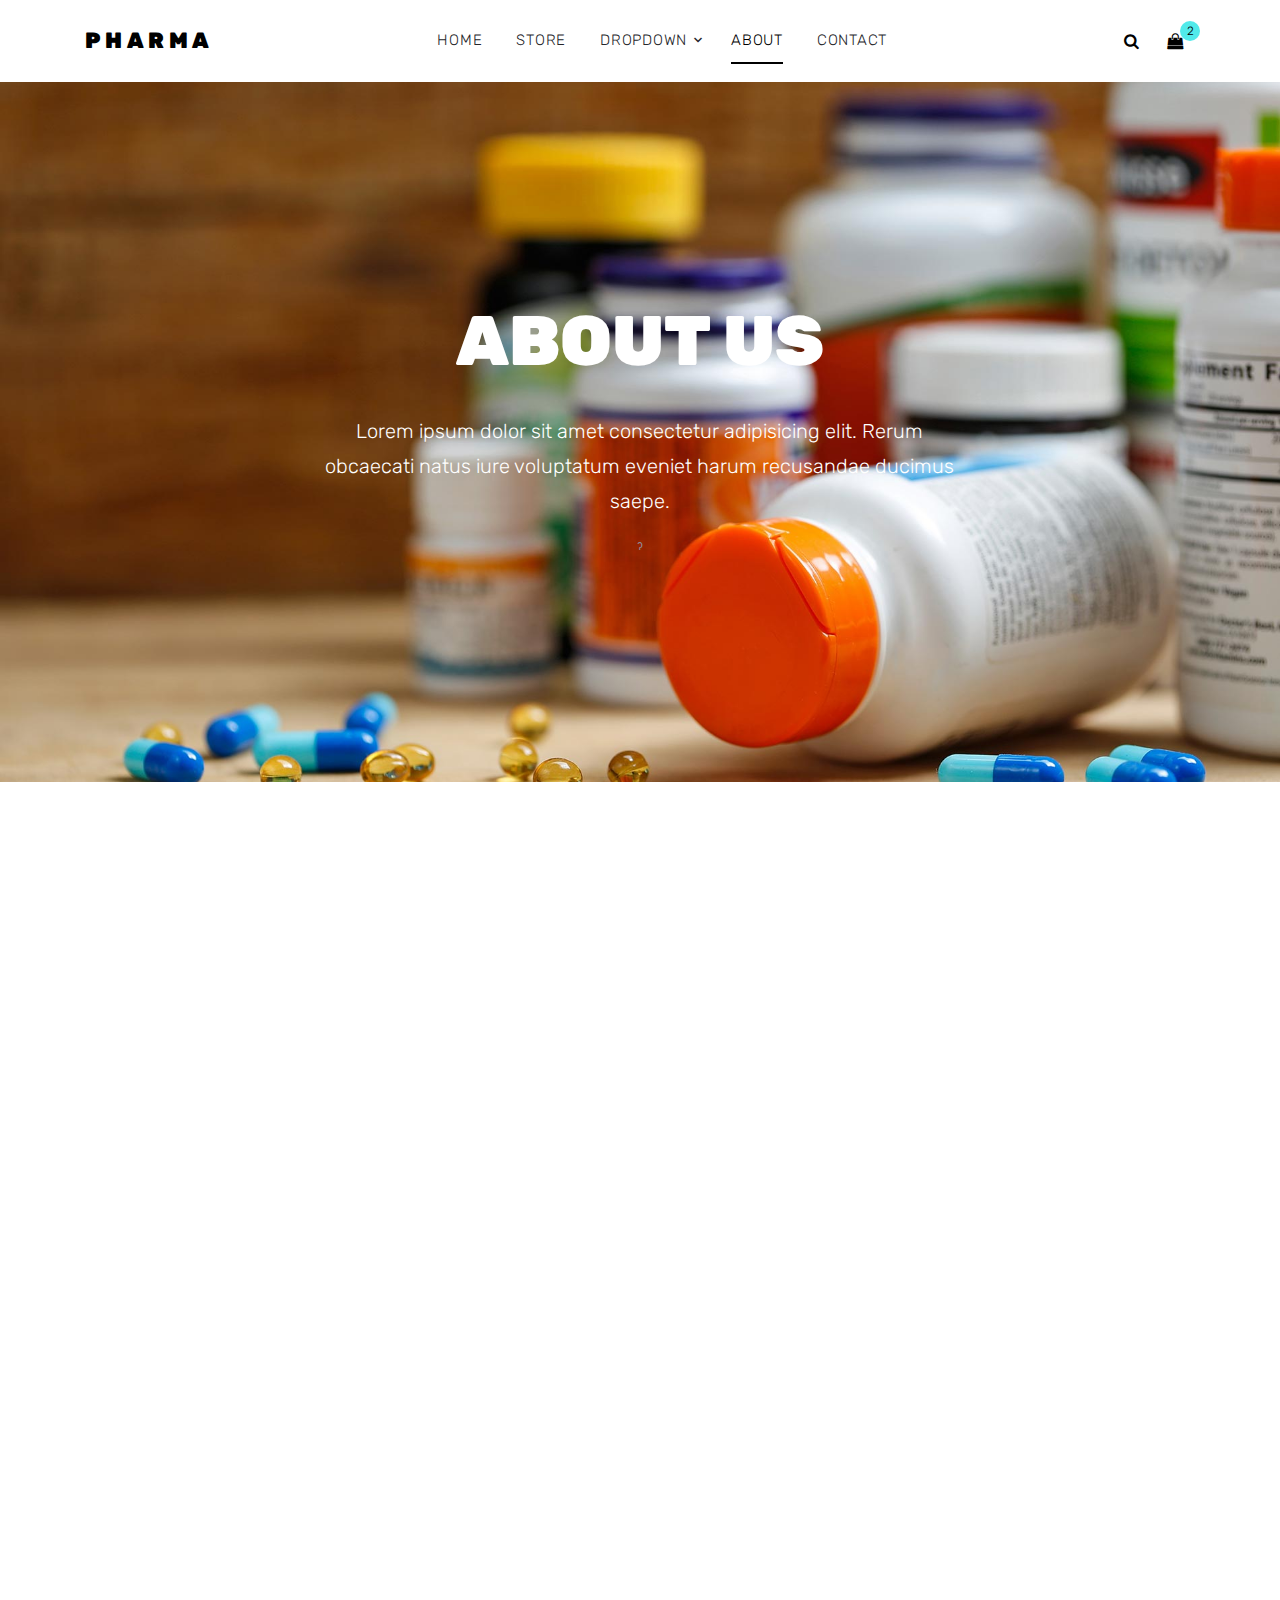
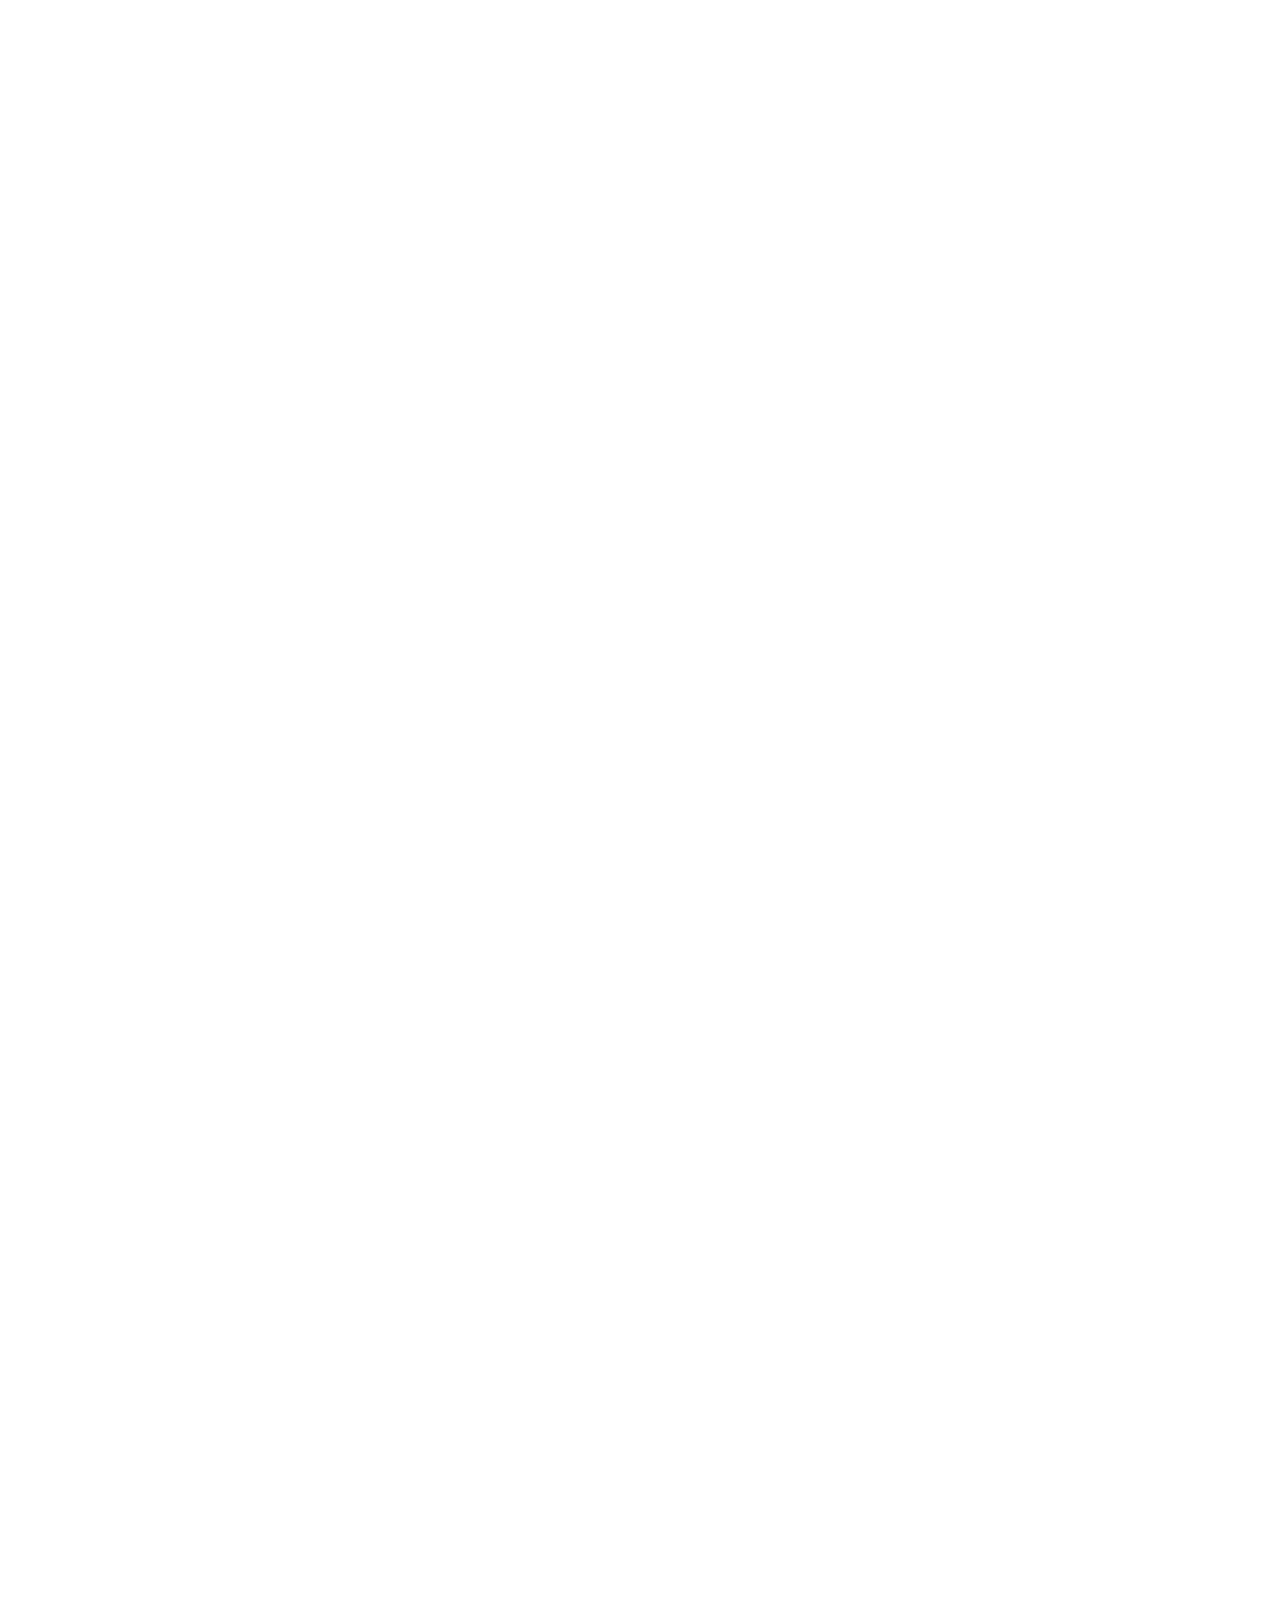
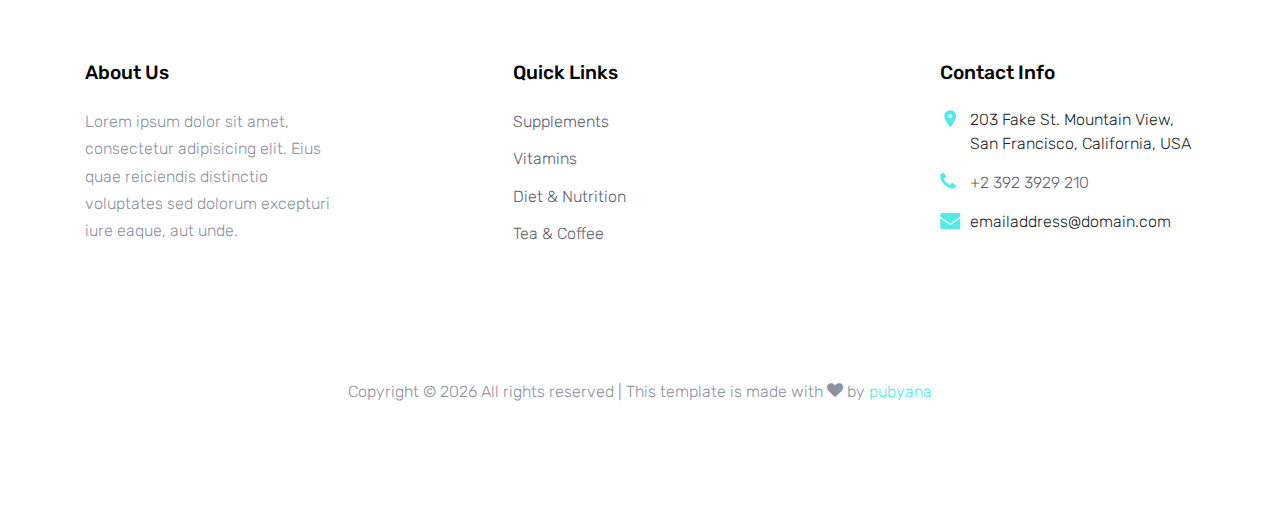
==== commit 12ffd14e: "copyright commit" ====
--- a/about.html
+++ b/about.html
@@ -19,6 +19,18 @@
   <link rel="stylesheet" href="css/aos.css">
 
   <link rel="stylesheet" href="css/style.css">
+  <!-- whatsapp widget-->
+  <script type="text/javascript">
+    window.Trengo = window.Trengo || {};
+    window.Trengo.key = 'FKB9beaXwrFdPqiUuweN';
+    (function(d, script, t) {
+        script = d.createElement('script');
+        script.type = 'text/javascript';
+        script.async = true;
+        script.src = 'https://static.widget.trengo.eu/embed.js';
+        d.getElementsByTagName('head')[0].appendChild(script);
+    }(document));
+    </script>
 
 </head>
 
@@ -312,12 +324,11 @@
         <div class="row pt-5 mt-5 text-center">
           <div class="col-md-12">
             <p>
-              <!-- Link back to Colorlib can't be removed. Template is licensed under CC BY 3.0. -->
+              <!-- copyright-->
               Copyright &copy;
               <script>document.write(new Date().getFullYear());</script> All rights reserved | This template is made
-              with <i class="icon-heart" aria-hidden="true"></i> by <a href="https://colorlib.com" target="_blank"
-                class="text-primary">Colorlib</a>
-              <!-- Link back to Colorlib can't be removed. Template is licensed under CC BY 3.0. -->
+              with <i class="icon-heart" aria-hidden="true"></i> by <a href="https://pubyana.netlify.app/" target="_blank"
+                class="text-primary">pubyana</a>
             </p>
           </div>
 
